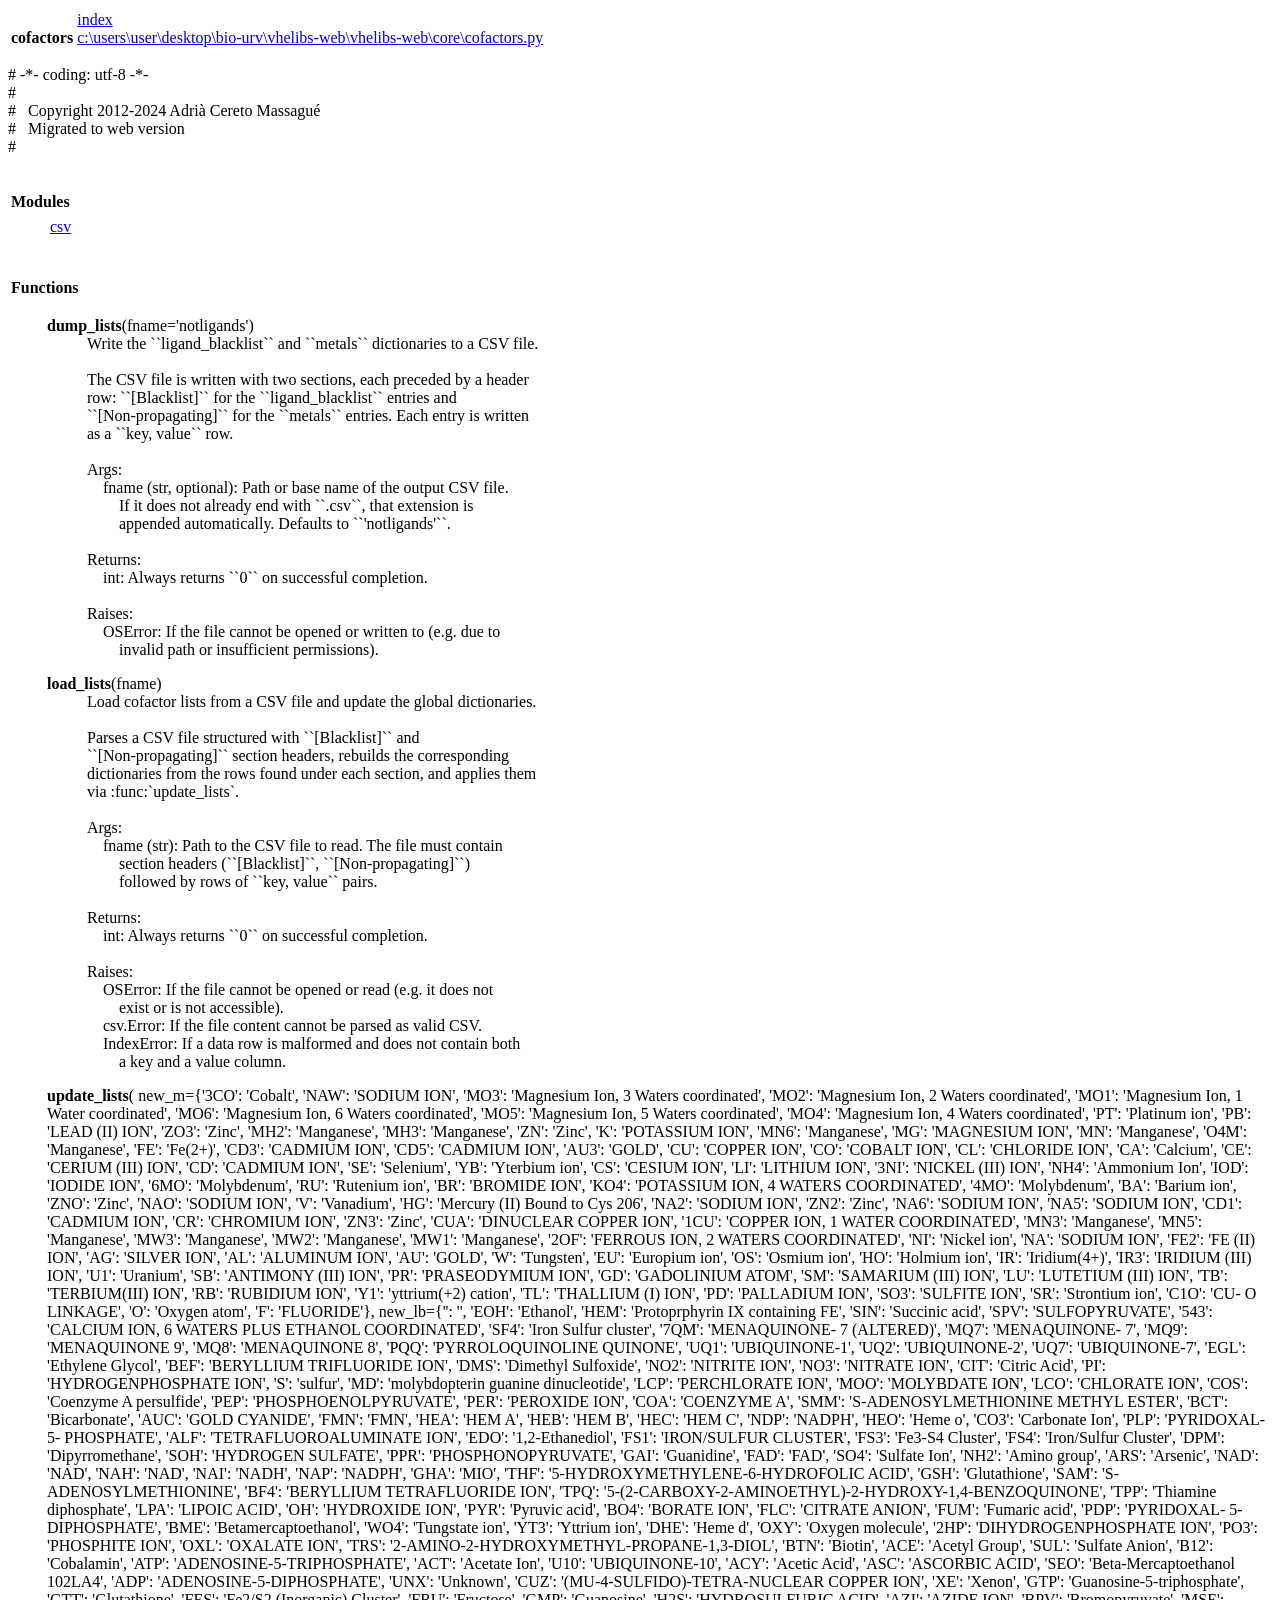
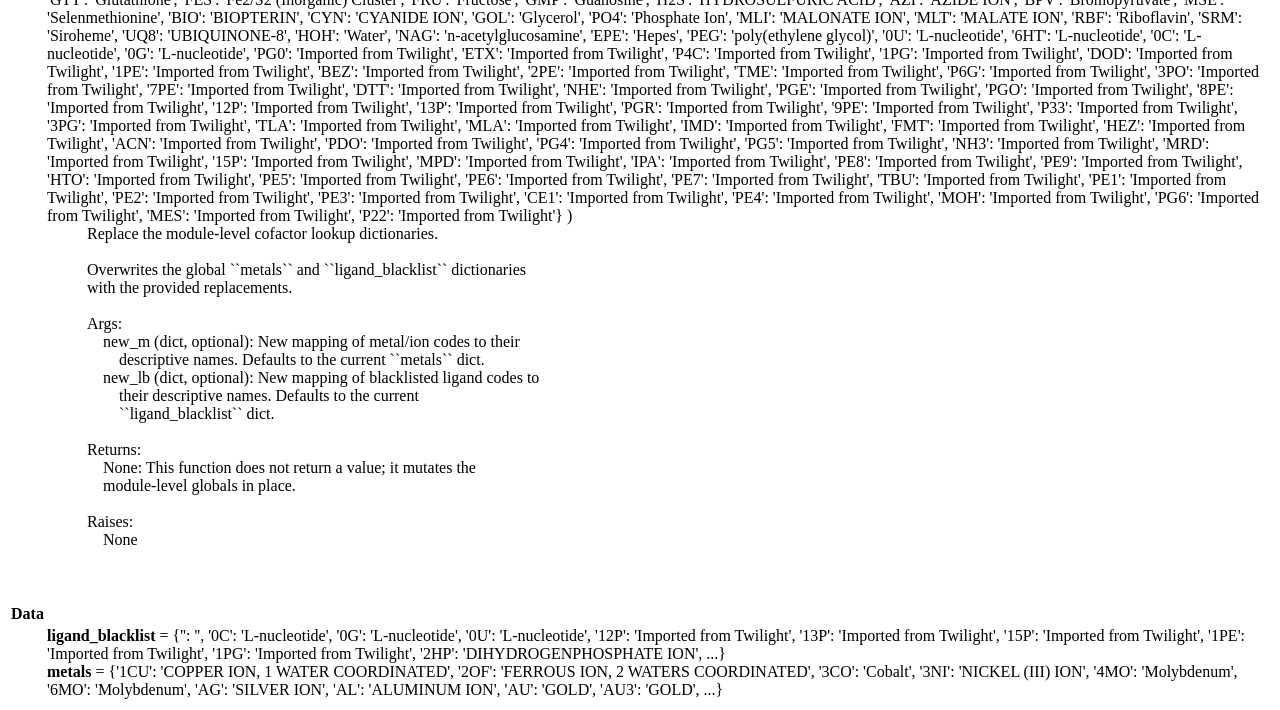
==== doc/cofactors.html @ 86173d8d "Refactor code structure for improved readability and maintainability" ====
<!DOCTYPE html>
<html lang="en">
<head>
<meta charset="utf-8">
<title>Python: module cofactors</title>
</head><body>

<table class="heading">
<tr class="heading-text decor">
<td class="title">&nbsp;<br><strong class="title">cofactors</strong></td>
<td class="extra"><a href=".">index</a><br><a href="file:c%3A%5Cusers%5Cuser%5Cdesktop%5Cbio-urv%5Cvhelibs-web%5Cvhelibs-web%5Ccore%5Ccofactors.py">c:\users\user\desktop\bio-urv\vhelibs-web\vhelibs-web\core\cofactors.py</a></td></tr></table>
    <p><span class="code">#&nbsp;-*-&nbsp;coding:&nbsp;utf-8&nbsp;-*-<br>
#<br>
#&nbsp;&nbsp;&nbsp;Copyright&nbsp;2012-2024&nbsp;Adrià&nbsp;Cereto&nbsp;Massagué<br>
#&nbsp;&nbsp;&nbsp;Migrated&nbsp;to&nbsp;web&nbsp;version<br>
#</span></p>
<p>
<table class="section">
<tr class="decor pkg-content-decor heading-text">
<td class="section-title" colspan=3>&nbsp;<br><strong class="bigsection">Modules</strong></td></tr>
    
<tr><td class="decor pkg-content-decor"><span class="code">&nbsp;&nbsp;&nbsp;&nbsp;&nbsp;&nbsp;</span></td><td>&nbsp;</td>
<td class="singlecolumn"><table><tr><td class="multicolumn"><a href="csv.html">csv</a><br>
</td><td class="multicolumn"></td><td class="multicolumn"></td><td class="multicolumn"></td></tr></table></td></tr></table><p>
<table class="section">
<tr class="decor functions-decor heading-text">
<td class="section-title" colspan=3>&nbsp;<br><strong class="bigsection">Functions</strong></td></tr>
    
<tr><td class="decor functions-decor"><span class="code">&nbsp;&nbsp;&nbsp;&nbsp;&nbsp;&nbsp;</span></td><td>&nbsp;</td>
<td class="singlecolumn"><dl><dt><a name="-dump_lists"><strong>dump_lists</strong></a>(fname='notligands')</dt><dd><span class="code">Write&nbsp;the&nbsp;``ligand_blacklist``&nbsp;and&nbsp;``metals``&nbsp;dictionaries&nbsp;to&nbsp;a&nbsp;CSV&nbsp;file.<br>
&nbsp;<br>
The&nbsp;CSV&nbsp;file&nbsp;is&nbsp;written&nbsp;with&nbsp;two&nbsp;sections,&nbsp;each&nbsp;preceded&nbsp;by&nbsp;a&nbsp;header<br>
row:&nbsp;``[Blacklist]``&nbsp;for&nbsp;the&nbsp;``ligand_blacklist``&nbsp;entries&nbsp;and<br>
``[Non-propagating]``&nbsp;for&nbsp;the&nbsp;``metals``&nbsp;entries.&nbsp;Each&nbsp;entry&nbsp;is&nbsp;written<br>
as&nbsp;a&nbsp;``key,&nbsp;value``&nbsp;row.<br>
&nbsp;<br>
Args:<br>
&nbsp;&nbsp;&nbsp;&nbsp;fname&nbsp;(str,&nbsp;optional):&nbsp;Path&nbsp;or&nbsp;base&nbsp;name&nbsp;of&nbsp;the&nbsp;output&nbsp;CSV&nbsp;file.<br>
&nbsp;&nbsp;&nbsp;&nbsp;&nbsp;&nbsp;&nbsp;&nbsp;If&nbsp;it&nbsp;does&nbsp;not&nbsp;already&nbsp;end&nbsp;with&nbsp;``.csv``,&nbsp;that&nbsp;extension&nbsp;is<br>
&nbsp;&nbsp;&nbsp;&nbsp;&nbsp;&nbsp;&nbsp;&nbsp;appended&nbsp;automatically.&nbsp;Defaults&nbsp;to&nbsp;``'notligands'``.<br>
&nbsp;<br>
Returns:<br>
&nbsp;&nbsp;&nbsp;&nbsp;int:&nbsp;Always&nbsp;returns&nbsp;``0``&nbsp;on&nbsp;successful&nbsp;completion.<br>
&nbsp;<br>
Raises:<br>
&nbsp;&nbsp;&nbsp;&nbsp;OSError:&nbsp;If&nbsp;the&nbsp;file&nbsp;cannot&nbsp;be&nbsp;opened&nbsp;or&nbsp;written&nbsp;to&nbsp;(e.g.&nbsp;due&nbsp;to<br>
&nbsp;&nbsp;&nbsp;&nbsp;&nbsp;&nbsp;&nbsp;&nbsp;invalid&nbsp;path&nbsp;or&nbsp;insufficient&nbsp;permissions).</span></dd></dl>
 <dl><dt><a name="-load_lists"><strong>load_lists</strong></a>(fname)</dt><dd><span class="code">Load&nbsp;cofactor&nbsp;lists&nbsp;from&nbsp;a&nbsp;CSV&nbsp;file&nbsp;and&nbsp;update&nbsp;the&nbsp;global&nbsp;dictionaries.<br>
&nbsp;<br>
Parses&nbsp;a&nbsp;CSV&nbsp;file&nbsp;structured&nbsp;with&nbsp;``[Blacklist]``&nbsp;and<br>
``[Non-propagating]``&nbsp;section&nbsp;headers,&nbsp;rebuilds&nbsp;the&nbsp;corresponding<br>
dictionaries&nbsp;from&nbsp;the&nbsp;rows&nbsp;found&nbsp;under&nbsp;each&nbsp;section,&nbsp;and&nbsp;applies&nbsp;them<br>
via&nbsp;:func:`update_lists`.<br>
&nbsp;<br>
Args:<br>
&nbsp;&nbsp;&nbsp;&nbsp;fname&nbsp;(str):&nbsp;Path&nbsp;to&nbsp;the&nbsp;CSV&nbsp;file&nbsp;to&nbsp;read.&nbsp;The&nbsp;file&nbsp;must&nbsp;contain<br>
&nbsp;&nbsp;&nbsp;&nbsp;&nbsp;&nbsp;&nbsp;&nbsp;section&nbsp;headers&nbsp;(``[Blacklist]``,&nbsp;``[Non-propagating]``)<br>
&nbsp;&nbsp;&nbsp;&nbsp;&nbsp;&nbsp;&nbsp;&nbsp;followed&nbsp;by&nbsp;rows&nbsp;of&nbsp;``key,&nbsp;value``&nbsp;pairs.<br>
&nbsp;<br>
Returns:<br>
&nbsp;&nbsp;&nbsp;&nbsp;int:&nbsp;Always&nbsp;returns&nbsp;``0``&nbsp;on&nbsp;successful&nbsp;completion.<br>
&nbsp;<br>
Raises:<br>
&nbsp;&nbsp;&nbsp;&nbsp;OSError:&nbsp;If&nbsp;the&nbsp;file&nbsp;cannot&nbsp;be&nbsp;opened&nbsp;or&nbsp;read&nbsp;(e.g.&nbsp;it&nbsp;does&nbsp;not<br>
&nbsp;&nbsp;&nbsp;&nbsp;&nbsp;&nbsp;&nbsp;&nbsp;exist&nbsp;or&nbsp;is&nbsp;not&nbsp;accessible).<br>
&nbsp;&nbsp;&nbsp;&nbsp;csv.Error:&nbsp;If&nbsp;the&nbsp;file&nbsp;content&nbsp;cannot&nbsp;be&nbsp;parsed&nbsp;as&nbsp;valid&nbsp;CSV.<br>
&nbsp;&nbsp;&nbsp;&nbsp;IndexError:&nbsp;If&nbsp;a&nbsp;data&nbsp;row&nbsp;is&nbsp;malformed&nbsp;and&nbsp;does&nbsp;not&nbsp;contain&nbsp;both<br>
&nbsp;&nbsp;&nbsp;&nbsp;&nbsp;&nbsp;&nbsp;&nbsp;a&nbsp;key&nbsp;and&nbsp;a&nbsp;value&nbsp;column.</span></dd></dl>
 <dl><dt><a name="-update_lists"><strong>update_lists</strong></a>(
    new_m={'3CO': 'Cobalt', 'NAW': 'SODIUM ION', 'MO3': 'Magnesium Ion, 3 Waters coordinated', 'MO2': 'Magnesium Ion, 2 Waters coordinated', 'MO1': 'Magnesium Ion, 1 Water coordinated', 'MO6': 'Magnesium Ion, 6 Waters coordinated', 'MO5': 'Magnesium Ion, 5 Waters coordinated', 'MO4': 'Magnesium Ion, 4 Waters coordinated', 'PT': 'Platinum ion', 'PB': 'LEAD (II) ION', 'ZO3': 'Zinc', 'MH2': 'Manganese', 'MH3': 'Manganese', 'ZN': 'Zinc', 'K': 'POTASSIUM ION', 'MN6': 'Manganese', 'MG': 'MAGNESIUM ION', 'MN': 'Manganese', 'O4M': 'Manganese', 'FE': 'Fe(2+)', 'CD3': 'CADMIUM ION', 'CD5': 'CADMIUM ION', 'AU3': 'GOLD', 'CU': 'COPPER ION', 'CO': 'COBALT ION', 'CL': 'CHLORIDE ION', 'CA': 'Calcium', 'CE': 'CERIUM (III) ION', 'CD': 'CADMIUM ION', 'SE': 'Selenium', 'YB': 'Yterbium ion', 'CS': 'CESIUM ION', 'LI': 'LITHIUM ION', '3NI': 'NICKEL (III) ION', 'NH4': 'Ammonium Ion', 'IOD': 'IODIDE ION', '6MO': 'Molybdenum', 'RU': 'Rutenium ion', 'BR': 'BROMIDE ION', 'KO4': 'POTASSIUM ION, 4 WATERS COORDINATED', '4MO': 'Molybdenum', 'BA': 'Barium ion', 'ZNO': 'Zinc', 'NAO': 'SODIUM ION', 'V': 'Vanadium', 'HG': 'Mercury (II) Bound to Cys 206', 'NA2': 'SODIUM ION', 'ZN2': 'Zinc', 'NA6': 'SODIUM ION', 'NA5': 'SODIUM ION', 'CD1': 'CADMIUM ION', 'CR': 'CHROMIUM ION', 'ZN3': 'Zinc', 'CUA': 'DINUCLEAR COPPER ION', '1CU': 'COPPER ION, 1 WATER COORDINATED', 'MN3': 'Manganese', 'MN5': 'Manganese', 'MW3': 'Manganese', 'MW2': 'Manganese', 'MW1': 'Manganese', '2OF': 'FERROUS ION, 2 WATERS COORDINATED', 'NI': 'Nickel ion', 'NA': 'SODIUM ION', 'FE2': 'FE (II) ION', 'AG': 'SILVER ION', 'AL': 'ALUMINUM ION', 'AU': 'GOLD', 'W': 'Tungsten', 'EU': 'Europium ion', 'OS': 'Osmium ion', 'HO': 'Holmium ion', 'IR': 'Iridium(4+)', 'IR3': 'IRIDIUM (III) ION', 'U1': 'Uranium', 'SB': 'ANTIMONY (III) ION', 'PR': 'PRASEODYMIUM ION', 'GD': 'GADOLINIUM ATOM', 'SM': 'SAMARIUM (III) ION', 'LU': 'LUTETIUM (III) ION', 'TB': 'TERBIUM(III) ION', 'RB': 'RUBIDIUM ION', 'Y1': 'yttrium(+2) cation', 'TL': 'THALLIUM (I) ION', 'PD': 'PALLADIUM ION', 'SO3': 'SULFITE ION', 'SR': 'Strontium ion', 'C1O': 'CU- O LINKAGE', 'O': 'Oxygen atom', 'F': 'FLUORIDE'},
    new_lb={'': '', 'EOH': 'Ethanol', 'HEM': 'Protoprphyrin IX containing FE', 'SIN': 'Succinic acid', 'SPV': 'SULFOPYRUVATE', '543': 'CALCIUM ION, 6 WATERS PLUS ETHANOL COORDINATED', 'SF4': 'Iron Sulfur cluster', '7QM': 'MENAQUINONE- 7 (ALTERED)', 'MQ7': 'MENAQUINONE- 7', 'MQ9': 'MENAQUINONE 9', 'MQ8': 'MENAQUINONE 8', 'PQQ': 'PYRROLOQUINOLINE QUINONE', 'UQ1': 'UBIQUINONE-1', 'UQ2': 'UBIQUINONE-2', 'UQ7': 'UBIQUINONE-7', 'EGL': 'Ethylene Glycol', 'BEF': 'BERYLLIUM TRIFLUORIDE ION', 'DMS': 'Dimethyl Sulfoxide', 'NO2': 'NITRITE ION', 'NO3': 'NITRATE ION', 'CIT': 'Citric Acid', 'PI': 'HYDROGENPHOSPHATE ION', 'S': 'sulfur', 'MD': 'molybdopterin guanine dinucleotide', 'LCP': 'PERCHLORATE ION', 'MOO': 'MOLYBDATE ION', 'LCO': 'CHLORATE ION', 'COS': 'Coenzyme A persulfide', 'PEP': 'PHOSPHOENOLPYRUVATE', 'PER': 'PEROXIDE ION', 'COA': 'COENZYME A', 'SMM': 'S-ADENOSYLMETHIONINE METHYL ESTER', 'BCT': 'Bicarbonate', 'AUC': 'GOLD CYANIDE', 'FMN': 'FMN', 'HEA': 'HEM A', 'HEB': 'HEM B', 'HEC': 'HEM C', 'NDP': 'NADPH', 'HEO': 'Heme o', 'CO3': 'Carbonate Ion', 'PLP': 'PYRIDOXAL- 5- PHOSPHATE', 'ALF': 'TETRAFLUOROALUMINATE ION', 'EDO': '1,2-Ethanediol', 'FS1': 'IRON/SULFUR CLUSTER', 'FS3': 'Fe3-S4 Cluster', 'FS4': 'Iron/Sulfur Cluster', 'DPM': 'Dipyrromethane', 'SOH': 'HYDROGEN SULFATE', 'PPR': 'PHOSPHONOPYRUVATE', 'GAI': 'Guanidine', 'FAD': 'FAD', 'SO4': 'Sulfate Ion', 'NH2': 'Amino group', 'ARS': 'Arsenic', 'NAD': 'NAD', 'NAH': 'NAD', 'NAI': 'NADH', 'NAP': 'NADPH', 'GHA': 'MIO', 'THF': '5-HYDROXYMETHYLENE-6-HYDROFOLIC ACID', 'GSH': 'Glutathione', 'SAM': 'S-ADENOSYLMETHIONINE', 'BF4': 'BERYLLIUM TETRAFLUORIDE ION', 'TPQ': '5-(2-CARBOXY-2-AMINOETHYL)-2-HYDROXY-1,4-BENZOQUINONE', 'TPP': 'Thiamine diphosphate', 'LPA': 'LIPOIC ACID', 'OH': 'HYDROXIDE ION', 'PYR': 'Pyruvic acid', 'BO4': 'BORATE ION', 'FLC': 'CITRATE ANION', 'FUM': 'Fumaric acid', 'PDP': 'PYRIDOXAL- 5- DIPHOSPHATE', 'BME': 'Betamercaptoethanol', 'WO4': 'Tungstate ion', 'YT3': 'Yttrium ion', 'DHE': 'Heme d', 'OXY': 'Oxygen molecule', '2HP': 'DIHYDROGENPHOSPHATE ION', 'PO3': 'PHOSPHITE ION', 'OXL': 'OXALATE ION', 'TRS': '2-AMINO-2-HYDROXYMETHYL-PROPANE-1,3-DIOL', 'BTN': 'Biotin', 'ACE': 'Acetyl Group', 'SUL': 'Sulfate Anion', 'B12': 'Cobalamin', 'ATP': 'ADENOSINE-5-TRIPHOSPHATE', 'ACT': 'Acetate Ion', 'U10': 'UBIQUINONE-10', 'ACY': 'Acetic Acid', 'ASC': 'ASCORBIC ACID', 'SEO': 'Beta-Mercaptoethanol 102LA4', 'ADP': 'ADENOSINE-5-DIPHOSPHATE', 'UNX': 'Unknown', 'CUZ': '(MU-4-SULFIDO)-TETRA-NUCLEAR COPPER ION', 'XE': 'Xenon', 'GTP': 'Guanosine-5-triphosphate', 'GTT': 'Glutathione', 'FES': 'Fe2/S2 (Inorganic) Cluster', 'FRU': 'Fructose', 'GMP': 'Guanosine', 'H2S': 'HYDROSULFURIC ACID', 'AZI': 'AZIDE ION', 'BPV': 'Bromopyruvate', 'MSE': 'Selenmethionine', 'BIO': 'BIOPTERIN', 'CYN': 'CYANIDE ION', 'GOL': 'Glycerol', 'PO4': 'Phosphate Ion', 'MLI': 'MALONATE ION', 'MLT': 'MALATE ION', 'RBF': 'Riboflavin', 'SRM': 'Siroheme', 'UQ8': 'UBIQUINONE-8', 'HOH': 'Water', 'NAG': 'n-acetylglucosamine', 'EPE': 'Hepes', 'PEG': 'poly(ethylene glycol)', '0U': 'L-nucleotide', '6HT': 'L-nucleotide', '0C': 'L-nucleotide', '0G': 'L-nucleotide', 'PG0': 'Imported from Twilight', 'ETX': 'Imported from Twilight', 'P4C': 'Imported from Twilight', '1PG': 'Imported from Twilight', 'DOD': 'Imported from Twilight', '1PE': 'Imported from Twilight', 'BEZ': 'Imported from Twilight', '2PE': 'Imported from Twilight', 'TME': 'Imported from Twilight', 'P6G': 'Imported from Twilight', '3PO': 'Imported from Twilight', '7PE': 'Imported from Twilight', 'DTT': 'Imported from Twilight', 'NHE': 'Imported from Twilight', 'PGE': 'Imported from Twilight', 'PGO': 'Imported from Twilight', '8PE': 'Imported from Twilight', '12P': 'Imported from Twilight', '13P': 'Imported from Twilight', 'PGR': 'Imported from Twilight', '9PE': 'Imported from Twilight', 'P33': 'Imported from Twilight', '3PG': 'Imported from Twilight', 'TLA': 'Imported from Twilight', 'MLA': 'Imported from Twilight', 'IMD': 'Imported from Twilight', 'FMT': 'Imported from Twilight', 'HEZ': 'Imported from Twilight', 'ACN': 'Imported from Twilight', 'PDO': 'Imported from Twilight', 'PG4': 'Imported from Twilight', 'PG5': 'Imported from Twilight', 'NH3': 'Imported from Twilight', 'MRD': 'Imported from Twilight', '15P': 'Imported from Twilight', 'MPD': 'Imported from Twilight', 'IPA': 'Imported from Twilight', 'PE8': 'Imported from Twilight', 'PE9': 'Imported from Twilight', 'HTO': 'Imported from Twilight', 'PE5': 'Imported from Twilight', 'PE6': 'Imported from Twilight', 'PE7': 'Imported from Twilight', 'TBU': 'Imported from Twilight', 'PE1': 'Imported from Twilight', 'PE2': 'Imported from Twilight', 'PE3': 'Imported from Twilight', 'CE1': 'Imported from Twilight', 'PE4': 'Imported from Twilight', 'MOH': 'Imported from Twilight', 'PG6': 'Imported from Twilight', 'MES': 'Imported from Twilight', 'P22': 'Imported from Twilight'}
)</dt><dd><span class="code">Replace&nbsp;the&nbsp;module-level&nbsp;cofactor&nbsp;lookup&nbsp;dictionaries.<br>
&nbsp;<br>
Overwrites&nbsp;the&nbsp;global&nbsp;``metals``&nbsp;and&nbsp;``ligand_blacklist``&nbsp;dictionaries<br>
with&nbsp;the&nbsp;provided&nbsp;replacements.<br>
&nbsp;<br>
Args:<br>
&nbsp;&nbsp;&nbsp;&nbsp;new_m&nbsp;(dict,&nbsp;optional):&nbsp;New&nbsp;mapping&nbsp;of&nbsp;metal/ion&nbsp;codes&nbsp;to&nbsp;their<br>
&nbsp;&nbsp;&nbsp;&nbsp;&nbsp;&nbsp;&nbsp;&nbsp;descriptive&nbsp;names.&nbsp;Defaults&nbsp;to&nbsp;the&nbsp;current&nbsp;``metals``&nbsp;dict.<br>
&nbsp;&nbsp;&nbsp;&nbsp;new_lb&nbsp;(dict,&nbsp;optional):&nbsp;New&nbsp;mapping&nbsp;of&nbsp;blacklisted&nbsp;ligand&nbsp;codes&nbsp;to<br>
&nbsp;&nbsp;&nbsp;&nbsp;&nbsp;&nbsp;&nbsp;&nbsp;their&nbsp;descriptive&nbsp;names.&nbsp;Defaults&nbsp;to&nbsp;the&nbsp;current<br>
&nbsp;&nbsp;&nbsp;&nbsp;&nbsp;&nbsp;&nbsp;&nbsp;``ligand_blacklist``&nbsp;dict.<br>
&nbsp;<br>
Returns:<br>
&nbsp;&nbsp;&nbsp;&nbsp;None:&nbsp;This&nbsp;function&nbsp;does&nbsp;not&nbsp;return&nbsp;a&nbsp;value;&nbsp;it&nbsp;mutates&nbsp;the<br>
&nbsp;&nbsp;&nbsp;&nbsp;module-level&nbsp;globals&nbsp;in&nbsp;place.<br>
&nbsp;<br>
Raises:<br>
&nbsp;&nbsp;&nbsp;&nbsp;None</span></dd></dl>
</td></tr></table><p>
<table class="section">
<tr class="decor data-decor heading-text">
<td class="section-title" colspan=3>&nbsp;<br><strong class="bigsection">Data</strong></td></tr>
    
<tr><td class="decor data-decor"><span class="code">&nbsp;&nbsp;&nbsp;&nbsp;&nbsp;&nbsp;</span></td><td>&nbsp;</td>
<td class="singlecolumn"><strong>ligand_blacklist</strong> = {'': '', '0C': 'L-nucleotide', '0G': 'L-nucleotide', '0U': 'L-nucleotide', '12P': 'Imported from Twilight', '13P': 'Imported from Twilight', '15P': 'Imported from Twilight', '1PE': 'Imported from Twilight', '1PG': 'Imported from Twilight', '2HP': 'DIHYDROGENPHOSPHATE ION', ...}<br>
<strong>metals</strong> = {'1CU': 'COPPER ION, 1 WATER COORDINATED', '2OF': 'FERROUS ION, 2 WATERS COORDINATED', '3CO': 'Cobalt', '3NI': 'NICKEL (III) ION', '4MO': 'Molybdenum', '6MO': 'Molybdenum', 'AG': 'SILVER ION', 'AL': 'ALUMINUM ION', 'AU': 'GOLD', 'AU3': 'GOLD', ...}</td></tr></table>
</body></html>
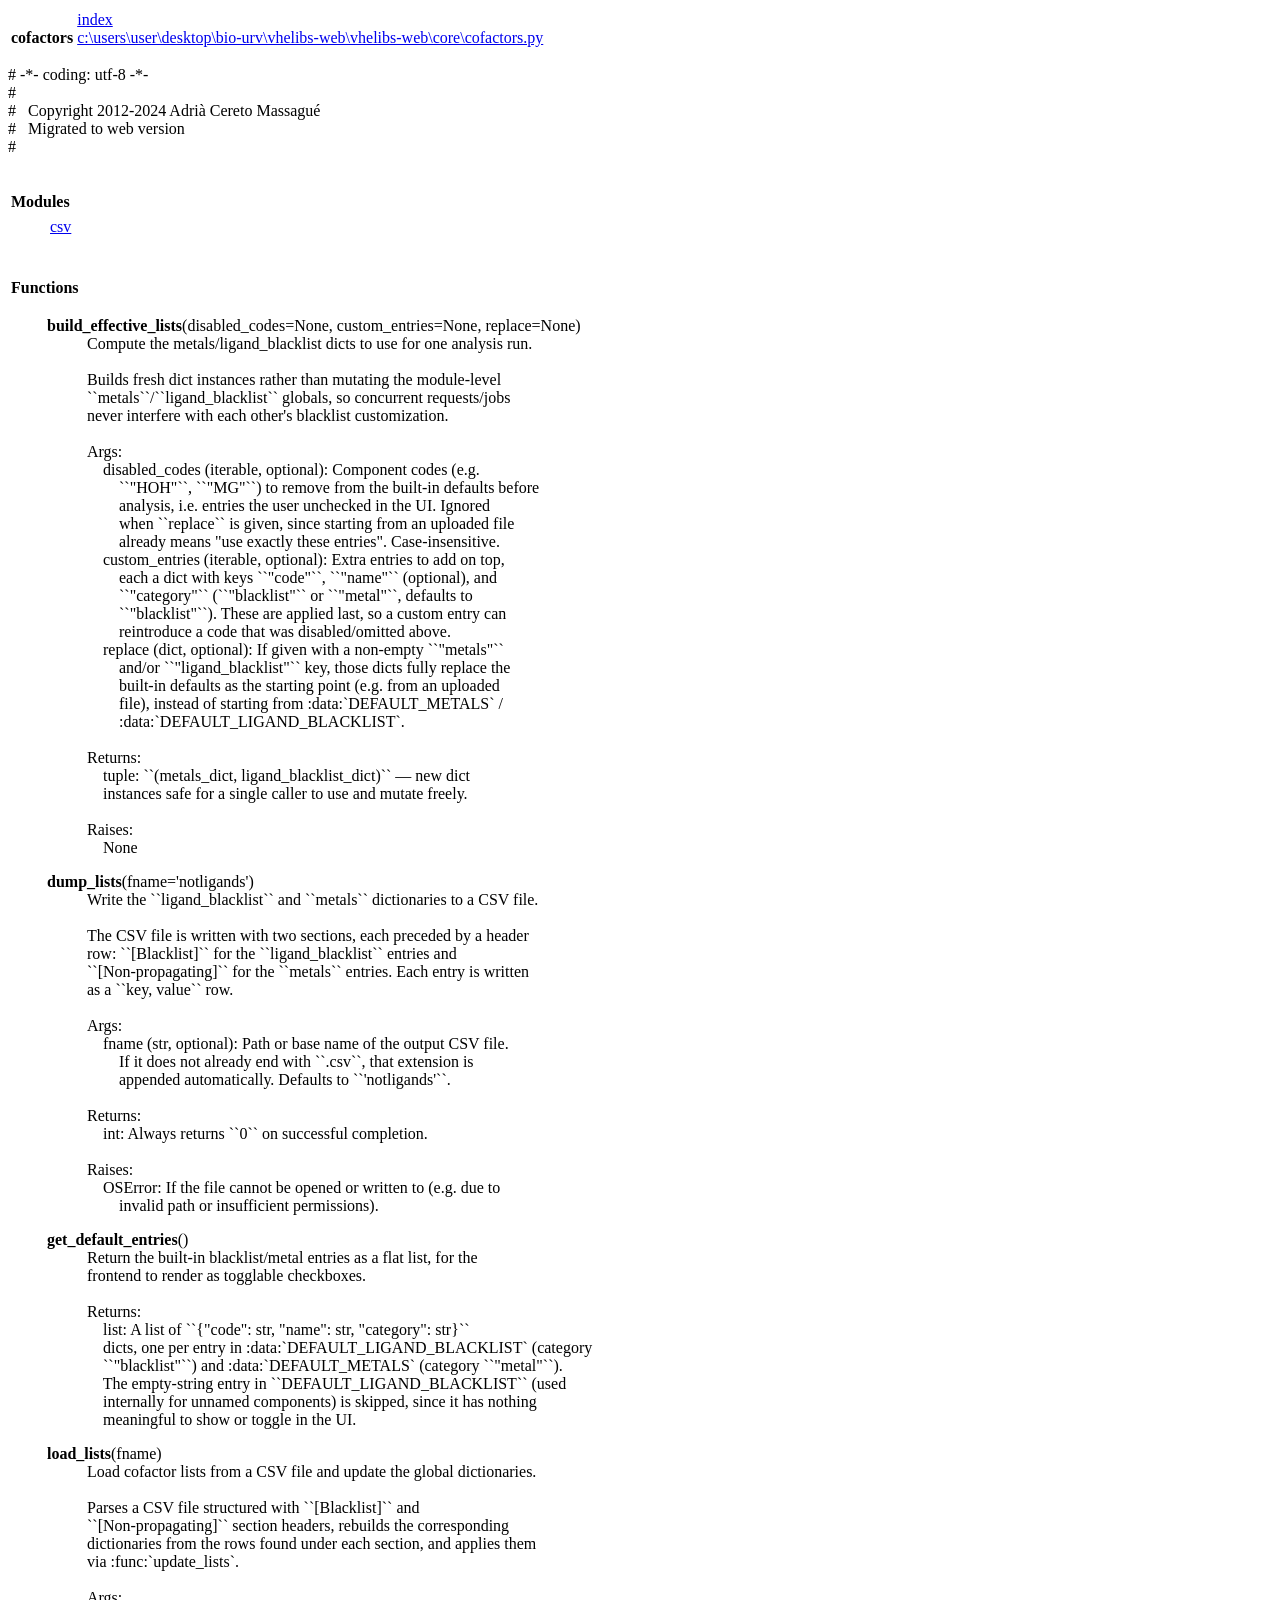
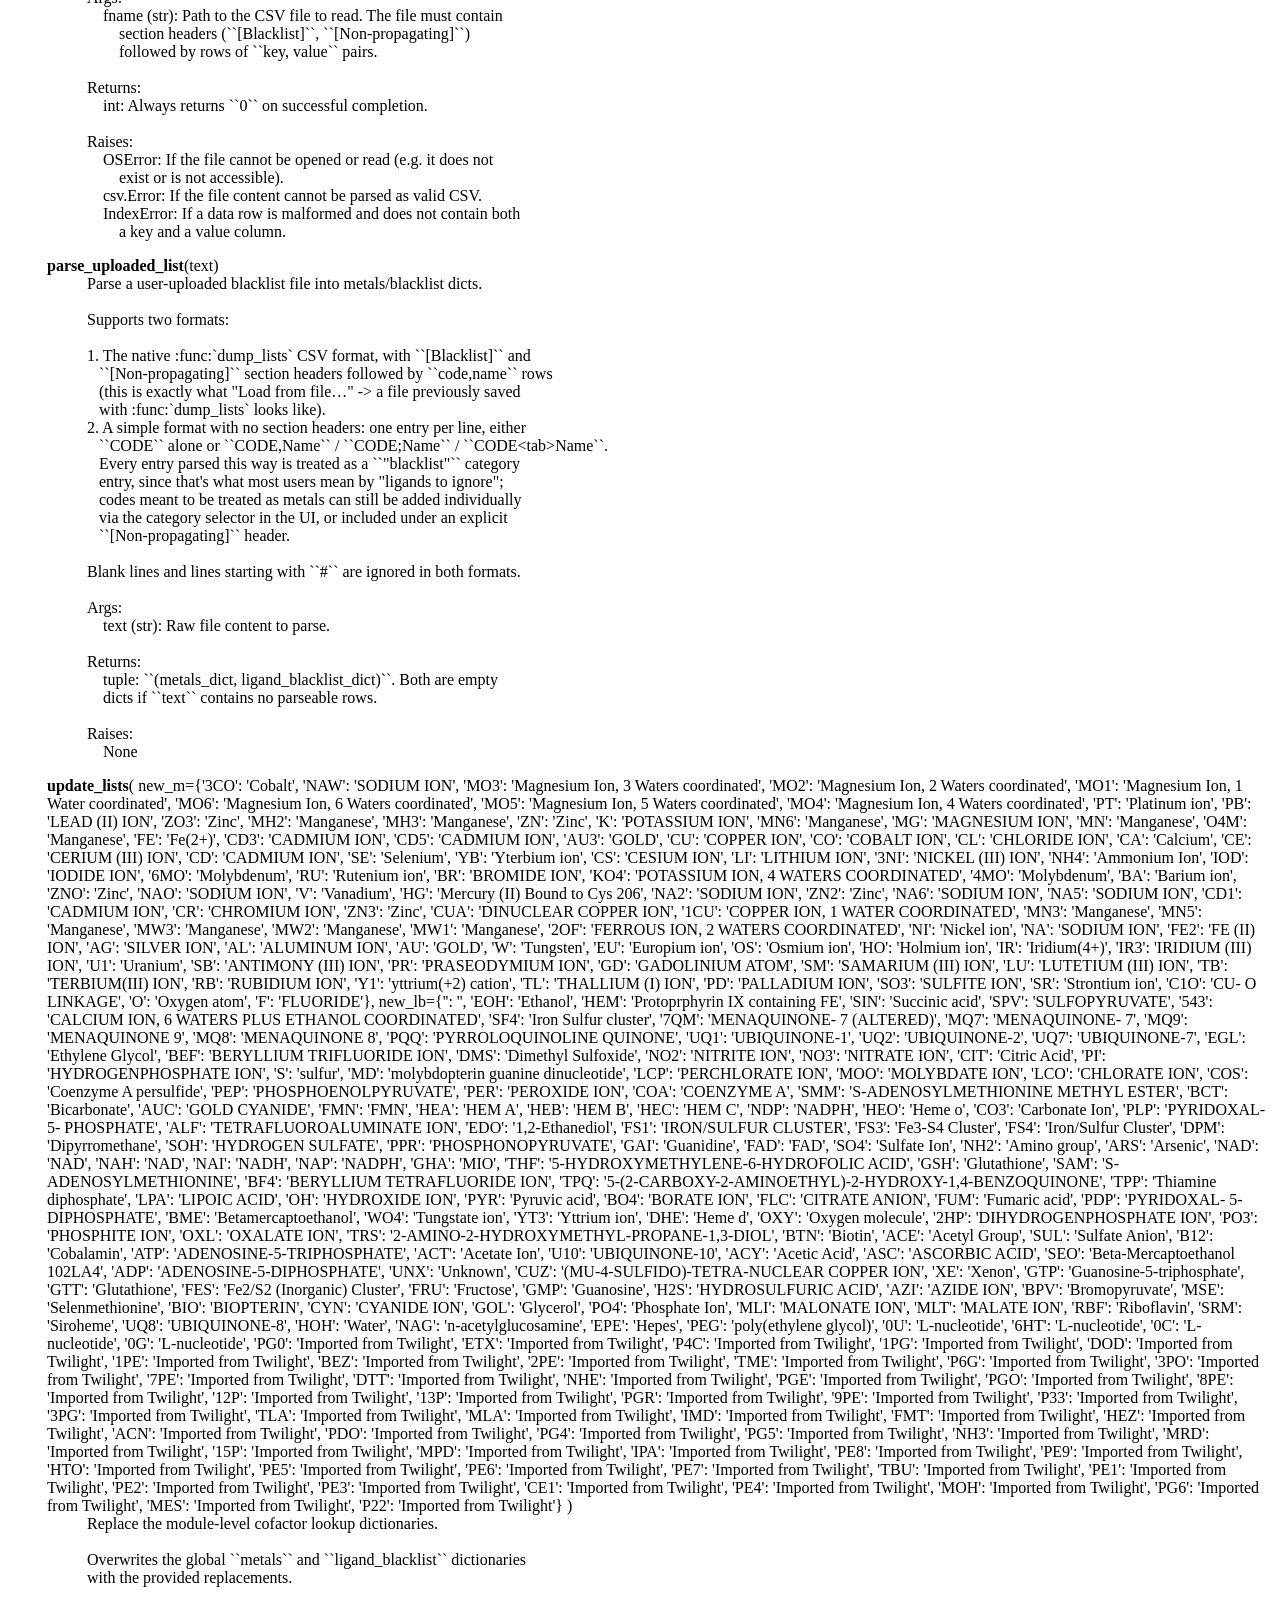
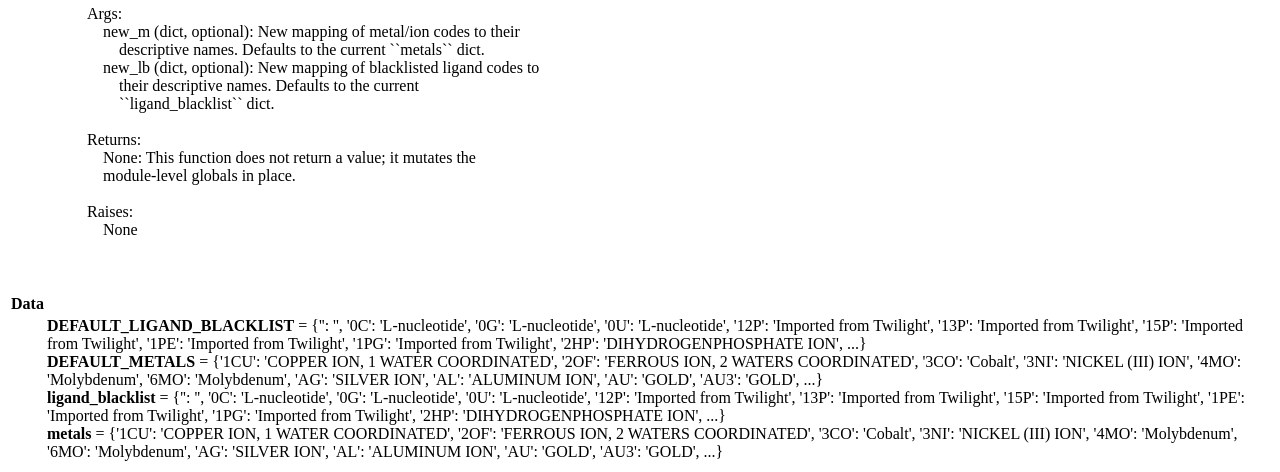
==== commit 19272888: "doc: Add customizable metals and ligand blacklist parameters to analysis configuration" ====
--- a/doc/cofactors.html
+++ b/doc/cofactors.html
@@ -27,7 +27,36 @@
 <td class="section-title" colspan=3>&nbsp;<br><strong class="bigsection">Functions</strong></td></tr>
     
 <tr><td class="decor functions-decor"><span class="code">&nbsp;&nbsp;&nbsp;&nbsp;&nbsp;&nbsp;</span></td><td>&nbsp;</td>
-<td class="singlecolumn"><dl><dt><a name="-dump_lists"><strong>dump_lists</strong></a>(fname='notligands')</dt><dd><span class="code">Write&nbsp;the&nbsp;``ligand_blacklist``&nbsp;and&nbsp;``metals``&nbsp;dictionaries&nbsp;to&nbsp;a&nbsp;CSV&nbsp;file.<br>
+<td class="singlecolumn"><dl><dt><a name="-build_effective_lists"><strong>build_effective_lists</strong></a>(disabled_codes=None, custom_entries=None, replace=None)</dt><dd><span class="code">Compute&nbsp;the&nbsp;metals/ligand_blacklist&nbsp;dicts&nbsp;to&nbsp;use&nbsp;for&nbsp;one&nbsp;analysis&nbsp;run.<br>
+&nbsp;<br>
+Builds&nbsp;fresh&nbsp;dict&nbsp;instances&nbsp;rather&nbsp;than&nbsp;mutating&nbsp;the&nbsp;module-level<br>
+``metals``/``ligand_blacklist``&nbsp;globals,&nbsp;so&nbsp;concurrent&nbsp;requests/jobs<br>
+never&nbsp;interfere&nbsp;with&nbsp;each&nbsp;other's&nbsp;blacklist&nbsp;customization.<br>
+&nbsp;<br>
+Args:<br>
+&nbsp;&nbsp;&nbsp;&nbsp;disabled_codes&nbsp;(iterable,&nbsp;optional):&nbsp;Component&nbsp;codes&nbsp;(e.g.<br>
+&nbsp;&nbsp;&nbsp;&nbsp;&nbsp;&nbsp;&nbsp;&nbsp;``"HOH"``,&nbsp;``"MG"``)&nbsp;to&nbsp;remove&nbsp;from&nbsp;the&nbsp;built-in&nbsp;defaults&nbsp;before<br>
+&nbsp;&nbsp;&nbsp;&nbsp;&nbsp;&nbsp;&nbsp;&nbsp;analysis,&nbsp;i.e.&nbsp;entries&nbsp;the&nbsp;user&nbsp;unchecked&nbsp;in&nbsp;the&nbsp;UI.&nbsp;Ignored<br>
+&nbsp;&nbsp;&nbsp;&nbsp;&nbsp;&nbsp;&nbsp;&nbsp;when&nbsp;``replace``&nbsp;is&nbsp;given,&nbsp;since&nbsp;starting&nbsp;from&nbsp;an&nbsp;uploaded&nbsp;file<br>
+&nbsp;&nbsp;&nbsp;&nbsp;&nbsp;&nbsp;&nbsp;&nbsp;already&nbsp;means&nbsp;"use&nbsp;exactly&nbsp;these&nbsp;entries".&nbsp;Case-insensitive.<br>
+&nbsp;&nbsp;&nbsp;&nbsp;custom_entries&nbsp;(iterable,&nbsp;optional):&nbsp;Extra&nbsp;entries&nbsp;to&nbsp;add&nbsp;on&nbsp;top,<br>
+&nbsp;&nbsp;&nbsp;&nbsp;&nbsp;&nbsp;&nbsp;&nbsp;each&nbsp;a&nbsp;dict&nbsp;with&nbsp;keys&nbsp;``"code"``,&nbsp;``"name"``&nbsp;(optional),&nbsp;and<br>
+&nbsp;&nbsp;&nbsp;&nbsp;&nbsp;&nbsp;&nbsp;&nbsp;``"category"``&nbsp;(``"blacklist"``&nbsp;or&nbsp;``"metal"``,&nbsp;defaults&nbsp;to<br>
+&nbsp;&nbsp;&nbsp;&nbsp;&nbsp;&nbsp;&nbsp;&nbsp;``"blacklist"``).&nbsp;These&nbsp;are&nbsp;applied&nbsp;last,&nbsp;so&nbsp;a&nbsp;custom&nbsp;entry&nbsp;can<br>
+&nbsp;&nbsp;&nbsp;&nbsp;&nbsp;&nbsp;&nbsp;&nbsp;reintroduce&nbsp;a&nbsp;code&nbsp;that&nbsp;was&nbsp;disabled/omitted&nbsp;above.<br>
+&nbsp;&nbsp;&nbsp;&nbsp;replace&nbsp;(dict,&nbsp;optional):&nbsp;If&nbsp;given&nbsp;with&nbsp;a&nbsp;non-empty&nbsp;``"metals"``<br>
+&nbsp;&nbsp;&nbsp;&nbsp;&nbsp;&nbsp;&nbsp;&nbsp;and/or&nbsp;``"ligand_blacklist"``&nbsp;key,&nbsp;those&nbsp;dicts&nbsp;fully&nbsp;replace&nbsp;the<br>
+&nbsp;&nbsp;&nbsp;&nbsp;&nbsp;&nbsp;&nbsp;&nbsp;built-in&nbsp;defaults&nbsp;as&nbsp;the&nbsp;starting&nbsp;point&nbsp;(e.g.&nbsp;from&nbsp;an&nbsp;uploaded<br>
+&nbsp;&nbsp;&nbsp;&nbsp;&nbsp;&nbsp;&nbsp;&nbsp;file),&nbsp;instead&nbsp;of&nbsp;starting&nbsp;from&nbsp;:data:`DEFAULT_METALS`&nbsp;/<br>
+&nbsp;&nbsp;&nbsp;&nbsp;&nbsp;&nbsp;&nbsp;&nbsp;:data:`DEFAULT_LIGAND_BLACKLIST`.<br>
+&nbsp;<br>
+Returns:<br>
+&nbsp;&nbsp;&nbsp;&nbsp;tuple:&nbsp;``(metals_dict,&nbsp;ligand_blacklist_dict)``&nbsp;—&nbsp;new&nbsp;dict<br>
+&nbsp;&nbsp;&nbsp;&nbsp;instances&nbsp;safe&nbsp;for&nbsp;a&nbsp;single&nbsp;caller&nbsp;to&nbsp;use&nbsp;and&nbsp;mutate&nbsp;freely.<br>
+&nbsp;<br>
+Raises:<br>
+&nbsp;&nbsp;&nbsp;&nbsp;None</span></dd></dl>
+ <dl><dt><a name="-dump_lists"><strong>dump_lists</strong></a>(fname='notligands')</dt><dd><span class="code">Write&nbsp;the&nbsp;``ligand_blacklist``&nbsp;and&nbsp;``metals``&nbsp;dictionaries&nbsp;to&nbsp;a&nbsp;CSV&nbsp;file.<br>
 &nbsp;<br>
 The&nbsp;CSV&nbsp;file&nbsp;is&nbsp;written&nbsp;with&nbsp;two&nbsp;sections,&nbsp;each&nbsp;preceded&nbsp;by&nbsp;a&nbsp;header<br>
 row:&nbsp;``[Blacklist]``&nbsp;for&nbsp;the&nbsp;``ligand_blacklist``&nbsp;entries&nbsp;and<br>
@@ -45,6 +74,16 @@
 Raises:<br>
 &nbsp;&nbsp;&nbsp;&nbsp;OSError:&nbsp;If&nbsp;the&nbsp;file&nbsp;cannot&nbsp;be&nbsp;opened&nbsp;or&nbsp;written&nbsp;to&nbsp;(e.g.&nbsp;due&nbsp;to<br>
 &nbsp;&nbsp;&nbsp;&nbsp;&nbsp;&nbsp;&nbsp;&nbsp;invalid&nbsp;path&nbsp;or&nbsp;insufficient&nbsp;permissions).</span></dd></dl>
+ <dl><dt><a name="-get_default_entries"><strong>get_default_entries</strong></a>()</dt><dd><span class="code">Return&nbsp;the&nbsp;built-in&nbsp;blacklist/metal&nbsp;entries&nbsp;as&nbsp;a&nbsp;flat&nbsp;list,&nbsp;for&nbsp;the<br>
+frontend&nbsp;to&nbsp;render&nbsp;as&nbsp;togglable&nbsp;checkboxes.<br>
+&nbsp;<br>
+Returns:<br>
+&nbsp;&nbsp;&nbsp;&nbsp;list:&nbsp;A&nbsp;list&nbsp;of&nbsp;``{"code":&nbsp;str,&nbsp;"name":&nbsp;str,&nbsp;"category":&nbsp;str}``<br>
+&nbsp;&nbsp;&nbsp;&nbsp;dicts,&nbsp;one&nbsp;per&nbsp;entry&nbsp;in&nbsp;:data:`DEFAULT_LIGAND_BLACKLIST`&nbsp;(category<br>
+&nbsp;&nbsp;&nbsp;&nbsp;``"blacklist"``)&nbsp;and&nbsp;:data:`DEFAULT_METALS`&nbsp;(category&nbsp;``"metal"``).<br>
+&nbsp;&nbsp;&nbsp;&nbsp;The&nbsp;empty-string&nbsp;entry&nbsp;in&nbsp;``DEFAULT_LIGAND_BLACKLIST``&nbsp;(used<br>
+&nbsp;&nbsp;&nbsp;&nbsp;internally&nbsp;for&nbsp;unnamed&nbsp;components)&nbsp;is&nbsp;skipped,&nbsp;since&nbsp;it&nbsp;has&nbsp;nothing<br>
+&nbsp;&nbsp;&nbsp;&nbsp;meaningful&nbsp;to&nbsp;show&nbsp;or&nbsp;toggle&nbsp;in&nbsp;the&nbsp;UI.</span></dd></dl>
  <dl><dt><a name="-load_lists"><strong>load_lists</strong></a>(fname)</dt><dd><span class="code">Load&nbsp;cofactor&nbsp;lists&nbsp;from&nbsp;a&nbsp;CSV&nbsp;file&nbsp;and&nbsp;update&nbsp;the&nbsp;global&nbsp;dictionaries.<br>
 &nbsp;<br>
 Parses&nbsp;a&nbsp;CSV&nbsp;file&nbsp;structured&nbsp;with&nbsp;``[Blacklist]``&nbsp;and<br>
@@ -66,6 +105,33 @@
 &nbsp;&nbsp;&nbsp;&nbsp;csv.Error:&nbsp;If&nbsp;the&nbsp;file&nbsp;content&nbsp;cannot&nbsp;be&nbsp;parsed&nbsp;as&nbsp;valid&nbsp;CSV.<br>
 &nbsp;&nbsp;&nbsp;&nbsp;IndexError:&nbsp;If&nbsp;a&nbsp;data&nbsp;row&nbsp;is&nbsp;malformed&nbsp;and&nbsp;does&nbsp;not&nbsp;contain&nbsp;both<br>
 &nbsp;&nbsp;&nbsp;&nbsp;&nbsp;&nbsp;&nbsp;&nbsp;a&nbsp;key&nbsp;and&nbsp;a&nbsp;value&nbsp;column.</span></dd></dl>
+ <dl><dt><a name="-parse_uploaded_list"><strong>parse_uploaded_list</strong></a>(text)</dt><dd><span class="code">Parse&nbsp;a&nbsp;user-uploaded&nbsp;blacklist&nbsp;file&nbsp;into&nbsp;metals/blacklist&nbsp;dicts.<br>
+&nbsp;<br>
+Supports&nbsp;two&nbsp;formats:<br>
+&nbsp;<br>
+1.&nbsp;The&nbsp;native&nbsp;:func:`dump_lists`&nbsp;CSV&nbsp;format,&nbsp;with&nbsp;``[Blacklist]``&nbsp;and<br>
+&nbsp;&nbsp;&nbsp;``[Non-propagating]``&nbsp;section&nbsp;headers&nbsp;followed&nbsp;by&nbsp;``code,name``&nbsp;rows<br>
+&nbsp;&nbsp;&nbsp;(this&nbsp;is&nbsp;exactly&nbsp;what&nbsp;"Load&nbsp;from&nbsp;file…"&nbsp;-&gt;&nbsp;a&nbsp;file&nbsp;previously&nbsp;saved<br>
+&nbsp;&nbsp;&nbsp;with&nbsp;:func:`dump_lists`&nbsp;looks&nbsp;like).<br>
+2.&nbsp;A&nbsp;simple&nbsp;format&nbsp;with&nbsp;no&nbsp;section&nbsp;headers:&nbsp;one&nbsp;entry&nbsp;per&nbsp;line,&nbsp;either<br>
+&nbsp;&nbsp;&nbsp;``CODE``&nbsp;alone&nbsp;or&nbsp;``CODE,Name``&nbsp;/&nbsp;``CODE;Name``&nbsp;/&nbsp;``CODE&lt;tab&gt;Name``.<br>
+&nbsp;&nbsp;&nbsp;Every&nbsp;entry&nbsp;parsed&nbsp;this&nbsp;way&nbsp;is&nbsp;treated&nbsp;as&nbsp;a&nbsp;``"blacklist"``&nbsp;category<br>
+&nbsp;&nbsp;&nbsp;entry,&nbsp;since&nbsp;that's&nbsp;what&nbsp;most&nbsp;users&nbsp;mean&nbsp;by&nbsp;"ligands&nbsp;to&nbsp;ignore";<br>
+&nbsp;&nbsp;&nbsp;codes&nbsp;meant&nbsp;to&nbsp;be&nbsp;treated&nbsp;as&nbsp;metals&nbsp;can&nbsp;still&nbsp;be&nbsp;added&nbsp;individually<br>
+&nbsp;&nbsp;&nbsp;via&nbsp;the&nbsp;category&nbsp;selector&nbsp;in&nbsp;the&nbsp;UI,&nbsp;or&nbsp;included&nbsp;under&nbsp;an&nbsp;explicit<br>
+&nbsp;&nbsp;&nbsp;``[Non-propagating]``&nbsp;header.<br>
+&nbsp;<br>
+Blank&nbsp;lines&nbsp;and&nbsp;lines&nbsp;starting&nbsp;with&nbsp;``#``&nbsp;are&nbsp;ignored&nbsp;in&nbsp;both&nbsp;formats.<br>
+&nbsp;<br>
+Args:<br>
+&nbsp;&nbsp;&nbsp;&nbsp;text&nbsp;(str):&nbsp;Raw&nbsp;file&nbsp;content&nbsp;to&nbsp;parse.<br>
+&nbsp;<br>
+Returns:<br>
+&nbsp;&nbsp;&nbsp;&nbsp;tuple:&nbsp;``(metals_dict,&nbsp;ligand_blacklist_dict)``.&nbsp;Both&nbsp;are&nbsp;empty<br>
+&nbsp;&nbsp;&nbsp;&nbsp;dicts&nbsp;if&nbsp;``text``&nbsp;contains&nbsp;no&nbsp;parseable&nbsp;rows.<br>
+&nbsp;<br>
+Raises:<br>
+&nbsp;&nbsp;&nbsp;&nbsp;None</span></dd></dl>
  <dl><dt><a name="-update_lists"><strong>update_lists</strong></a>(
     new_m={'3CO': 'Cobalt', 'NAW': 'SODIUM ION', 'MO3': 'Magnesium Ion, 3 Waters coordinated', 'MO2': 'Magnesium Ion, 2 Waters coordinated', 'MO1': 'Magnesium Ion, 1 Water coordinated', 'MO6': 'Magnesium Ion, 6 Waters coordinated', 'MO5': 'Magnesium Ion, 5 Waters coordinated', 'MO4': 'Magnesium Ion, 4 Waters coordinated', 'PT': 'Platinum ion', 'PB': 'LEAD (II) ION', 'ZO3': 'Zinc', 'MH2': 'Manganese', 'MH3': 'Manganese', 'ZN': 'Zinc', 'K': 'POTASSIUM ION', 'MN6': 'Manganese', 'MG': 'MAGNESIUM ION', 'MN': 'Manganese', 'O4M': 'Manganese', 'FE': 'Fe(2+)', 'CD3': 'CADMIUM ION', 'CD5': 'CADMIUM ION', 'AU3': 'GOLD', 'CU': 'COPPER ION', 'CO': 'COBALT ION', 'CL': 'CHLORIDE ION', 'CA': 'Calcium', 'CE': 'CERIUM (III) ION', 'CD': 'CADMIUM ION', 'SE': 'Selenium', 'YB': 'Yterbium ion', 'CS': 'CESIUM ION', 'LI': 'LITHIUM ION', '3NI': 'NICKEL (III) ION', 'NH4': 'Ammonium Ion', 'IOD': 'IODIDE ION', '6MO': 'Molybdenum', 'RU': 'Rutenium ion', 'BR': 'BROMIDE ION', 'KO4': 'POTASSIUM ION, 4 WATERS COORDINATED', '4MO': 'Molybdenum', 'BA': 'Barium ion', 'ZNO': 'Zinc', 'NAO': 'SODIUM ION', 'V': 'Vanadium', 'HG': 'Mercury (II) Bound to Cys 206', 'NA2': 'SODIUM ION', 'ZN2': 'Zinc', 'NA6': 'SODIUM ION', 'NA5': 'SODIUM ION', 'CD1': 'CADMIUM ION', 'CR': 'CHROMIUM ION', 'ZN3': 'Zinc', 'CUA': 'DINUCLEAR COPPER ION', '1CU': 'COPPER ION, 1 WATER COORDINATED', 'MN3': 'Manganese', 'MN5': 'Manganese', 'MW3': 'Manganese', 'MW2': 'Manganese', 'MW1': 'Manganese', '2OF': 'FERROUS ION, 2 WATERS COORDINATED', 'NI': 'Nickel ion', 'NA': 'SODIUM ION', 'FE2': 'FE (II) ION', 'AG': 'SILVER ION', 'AL': 'ALUMINUM ION', 'AU': 'GOLD', 'W': 'Tungsten', 'EU': 'Europium ion', 'OS': 'Osmium ion', 'HO': 'Holmium ion', 'IR': 'Iridium(4+)', 'IR3': 'IRIDIUM (III) ION', 'U1': 'Uranium', 'SB': 'ANTIMONY (III) ION', 'PR': 'PRASEODYMIUM ION', 'GD': 'GADOLINIUM ATOM', 'SM': 'SAMARIUM (III) ION', 'LU': 'LUTETIUM (III) ION', 'TB': 'TERBIUM(III) ION', 'RB': 'RUBIDIUM ION', 'Y1': 'yttrium(+2) cation', 'TL': 'THALLIUM (I) ION', 'PD': 'PALLADIUM ION', 'SO3': 'SULFITE ION', 'SR': 'Strontium ion', 'C1O': 'CU- O LINKAGE', 'O': 'Oxygen atom', 'F': 'FLUORIDE'},
     new_lb={'': '', 'EOH': 'Ethanol', 'HEM': 'Protoprphyrin IX containing FE', 'SIN': 'Succinic acid', 'SPV': 'SULFOPYRUVATE', '543': 'CALCIUM ION, 6 WATERS PLUS ETHANOL COORDINATED', 'SF4': 'Iron Sulfur cluster', '7QM': 'MENAQUINONE- 7 (ALTERED)', 'MQ7': 'MENAQUINONE- 7', 'MQ9': 'MENAQUINONE 9', 'MQ8': 'MENAQUINONE 8', 'PQQ': 'PYRROLOQUINOLINE QUINONE', 'UQ1': 'UBIQUINONE-1', 'UQ2': 'UBIQUINONE-2', 'UQ7': 'UBIQUINONE-7', 'EGL': 'Ethylene Glycol', 'BEF': 'BERYLLIUM TRIFLUORIDE ION', 'DMS': 'Dimethyl Sulfoxide', 'NO2': 'NITRITE ION', 'NO3': 'NITRATE ION', 'CIT': 'Citric Acid', 'PI': 'HYDROGENPHOSPHATE ION', 'S': 'sulfur', 'MD': 'molybdopterin guanine dinucleotide', 'LCP': 'PERCHLORATE ION', 'MOO': 'MOLYBDATE ION', 'LCO': 'CHLORATE ION', 'COS': 'Coenzyme A persulfide', 'PEP': 'PHOSPHOENOLPYRUVATE', 'PER': 'PEROXIDE ION', 'COA': 'COENZYME A', 'SMM': 'S-ADENOSYLMETHIONINE METHYL ESTER', 'BCT': 'Bicarbonate', 'AUC': 'GOLD CYANIDE', 'FMN': 'FMN', 'HEA': 'HEM A', 'HEB': 'HEM B', 'HEC': 'HEM C', 'NDP': 'NADPH', 'HEO': 'Heme o', 'CO3': 'Carbonate Ion', 'PLP': 'PYRIDOXAL- 5- PHOSPHATE', 'ALF': 'TETRAFLUOROALUMINATE ION', 'EDO': '1,2-Ethanediol', 'FS1': 'IRON/SULFUR CLUSTER', 'FS3': 'Fe3-S4 Cluster', 'FS4': 'Iron/Sulfur Cluster', 'DPM': 'Dipyrromethane', 'SOH': 'HYDROGEN SULFATE', 'PPR': 'PHOSPHONOPYRUVATE', 'GAI': 'Guanidine', 'FAD': 'FAD', 'SO4': 'Sulfate Ion', 'NH2': 'Amino group', 'ARS': 'Arsenic', 'NAD': 'NAD', 'NAH': 'NAD', 'NAI': 'NADH', 'NAP': 'NADPH', 'GHA': 'MIO', 'THF': '5-HYDROXYMETHYLENE-6-HYDROFOLIC ACID', 'GSH': 'Glutathione', 'SAM': 'S-ADENOSYLMETHIONINE', 'BF4': 'BERYLLIUM TETRAFLUORIDE ION', 'TPQ': '5-(2-CARBOXY-2-AMINOETHYL)-2-HYDROXY-1,4-BENZOQUINONE', 'TPP': 'Thiamine diphosphate', 'LPA': 'LIPOIC ACID', 'OH': 'HYDROXIDE ION', 'PYR': 'Pyruvic acid', 'BO4': 'BORATE ION', 'FLC': 'CITRATE ANION', 'FUM': 'Fumaric acid', 'PDP': 'PYRIDOXAL- 5- DIPHOSPHATE', 'BME': 'Betamercaptoethanol', 'WO4': 'Tungstate ion', 'YT3': 'Yttrium ion', 'DHE': 'Heme d', 'OXY': 'Oxygen molecule', '2HP': 'DIHYDROGENPHOSPHATE ION', 'PO3': 'PHOSPHITE ION', 'OXL': 'OXALATE ION', 'TRS': '2-AMINO-2-HYDROXYMETHYL-PROPANE-1,3-DIOL', 'BTN': 'Biotin', 'ACE': 'Acetyl Group', 'SUL': 'Sulfate Anion', 'B12': 'Cobalamin', 'ATP': 'ADENOSINE-5-TRIPHOSPHATE', 'ACT': 'Acetate Ion', 'U10': 'UBIQUINONE-10', 'ACY': 'Acetic Acid', 'ASC': 'ASCORBIC ACID', 'SEO': 'Beta-Mercaptoethanol 102LA4', 'ADP': 'ADENOSINE-5-DIPHOSPHATE', 'UNX': 'Unknown', 'CUZ': '(MU-4-SULFIDO)-TETRA-NUCLEAR COPPER ION', 'XE': 'Xenon', 'GTP': 'Guanosine-5-triphosphate', 'GTT': 'Glutathione', 'FES': 'Fe2/S2 (Inorganic) Cluster', 'FRU': 'Fructose', 'GMP': 'Guanosine', 'H2S': 'HYDROSULFURIC ACID', 'AZI': 'AZIDE ION', 'BPV': 'Bromopyruvate', 'MSE': 'Selenmethionine', 'BIO': 'BIOPTERIN', 'CYN': 'CYANIDE ION', 'GOL': 'Glycerol', 'PO4': 'Phosphate Ion', 'MLI': 'MALONATE ION', 'MLT': 'MALATE ION', 'RBF': 'Riboflavin', 'SRM': 'Siroheme', 'UQ8': 'UBIQUINONE-8', 'HOH': 'Water', 'NAG': 'n-acetylglucosamine', 'EPE': 'Hepes', 'PEG': 'poly(ethylene glycol)', '0U': 'L-nucleotide', '6HT': 'L-nucleotide', '0C': 'L-nucleotide', '0G': 'L-nucleotide', 'PG0': 'Imported from Twilight', 'ETX': 'Imported from Twilight', 'P4C': 'Imported from Twilight', '1PG': 'Imported from Twilight', 'DOD': 'Imported from Twilight', '1PE': 'Imported from Twilight', 'BEZ': 'Imported from Twilight', '2PE': 'Imported from Twilight', 'TME': 'Imported from Twilight', 'P6G': 'Imported from Twilight', '3PO': 'Imported from Twilight', '7PE': 'Imported from Twilight', 'DTT': 'Imported from Twilight', 'NHE': 'Imported from Twilight', 'PGE': 'Imported from Twilight', 'PGO': 'Imported from Twilight', '8PE': 'Imported from Twilight', '12P': 'Imported from Twilight', '13P': 'Imported from Twilight', 'PGR': 'Imported from Twilight', '9PE': 'Imported from Twilight', 'P33': 'Imported from Twilight', '3PG': 'Imported from Twilight', 'TLA': 'Imported from Twilight', 'MLA': 'Imported from Twilight', 'IMD': 'Imported from Twilight', 'FMT': 'Imported from Twilight', 'HEZ': 'Imported from Twilight', 'ACN': 'Imported from Twilight', 'PDO': 'Imported from Twilight', 'PG4': 'Imported from Twilight', 'PG5': 'Imported from Twilight', 'NH3': 'Imported from Twilight', 'MRD': 'Imported from Twilight', '15P': 'Imported from Twilight', 'MPD': 'Imported from Twilight', 'IPA': 'Imported from Twilight', 'PE8': 'Imported from Twilight', 'PE9': 'Imported from Twilight', 'HTO': 'Imported from Twilight', 'PE5': 'Imported from Twilight', 'PE6': 'Imported from Twilight', 'PE7': 'Imported from Twilight', 'TBU': 'Imported from Twilight', 'PE1': 'Imported from Twilight', 'PE2': 'Imported from Twilight', 'PE3': 'Imported from Twilight', 'CE1': 'Imported from Twilight', 'PE4': 'Imported from Twilight', 'MOH': 'Imported from Twilight', 'PG6': 'Imported from Twilight', 'MES': 'Imported from Twilight', 'P22': 'Imported from Twilight'}
@@ -93,6 +159,8 @@
 <td class="section-title" colspan=3>&nbsp;<br><strong class="bigsection">Data</strong></td></tr>
     
 <tr><td class="decor data-decor"><span class="code">&nbsp;&nbsp;&nbsp;&nbsp;&nbsp;&nbsp;</span></td><td>&nbsp;</td>
-<td class="singlecolumn"><strong>ligand_blacklist</strong> = {'': '', '0C': 'L-nucleotide', '0G': 'L-nucleotide', '0U': 'L-nucleotide', '12P': 'Imported from Twilight', '13P': 'Imported from Twilight', '15P': 'Imported from Twilight', '1PE': 'Imported from Twilight', '1PG': 'Imported from Twilight', '2HP': 'DIHYDROGENPHOSPHATE ION', ...}<br>
+<td class="singlecolumn"><strong>DEFAULT_LIGAND_BLACKLIST</strong> = {'': '', '0C': 'L-nucleotide', '0G': 'L-nucleotide', '0U': 'L-nucleotide', '12P': 'Imported from Twilight', '13P': 'Imported from Twilight', '15P': 'Imported from Twilight', '1PE': 'Imported from Twilight', '1PG': 'Imported from Twilight', '2HP': 'DIHYDROGENPHOSPHATE ION', ...}<br>
+<strong>DEFAULT_METALS</strong> = {'1CU': 'COPPER ION, 1 WATER COORDINATED', '2OF': 'FERROUS ION, 2 WATERS COORDINATED', '3CO': 'Cobalt', '3NI': 'NICKEL (III) ION', '4MO': 'Molybdenum', '6MO': 'Molybdenum', 'AG': 'SILVER ION', 'AL': 'ALUMINUM ION', 'AU': 'GOLD', 'AU3': 'GOLD', ...}<br>
+<strong>ligand_blacklist</strong> = {'': '', '0C': 'L-nucleotide', '0G': 'L-nucleotide', '0U': 'L-nucleotide', '12P': 'Imported from Twilight', '13P': 'Imported from Twilight', '15P': 'Imported from Twilight', '1PE': 'Imported from Twilight', '1PG': 'Imported from Twilight', '2HP': 'DIHYDROGENPHOSPHATE ION', ...}<br>
 <strong>metals</strong> = {'1CU': 'COPPER ION, 1 WATER COORDINATED', '2OF': 'FERROUS ION, 2 WATERS COORDINATED', '3CO': 'Cobalt', '3NI': 'NICKEL (III) ION', '4MO': 'Molybdenum', '6MO': 'Molybdenum', 'AG': 'SILVER ION', 'AL': 'ALUMINUM ION', 'AU': 'GOLD', 'AU3': 'GOLD', ...}</td></tr></table>
 </body></html>
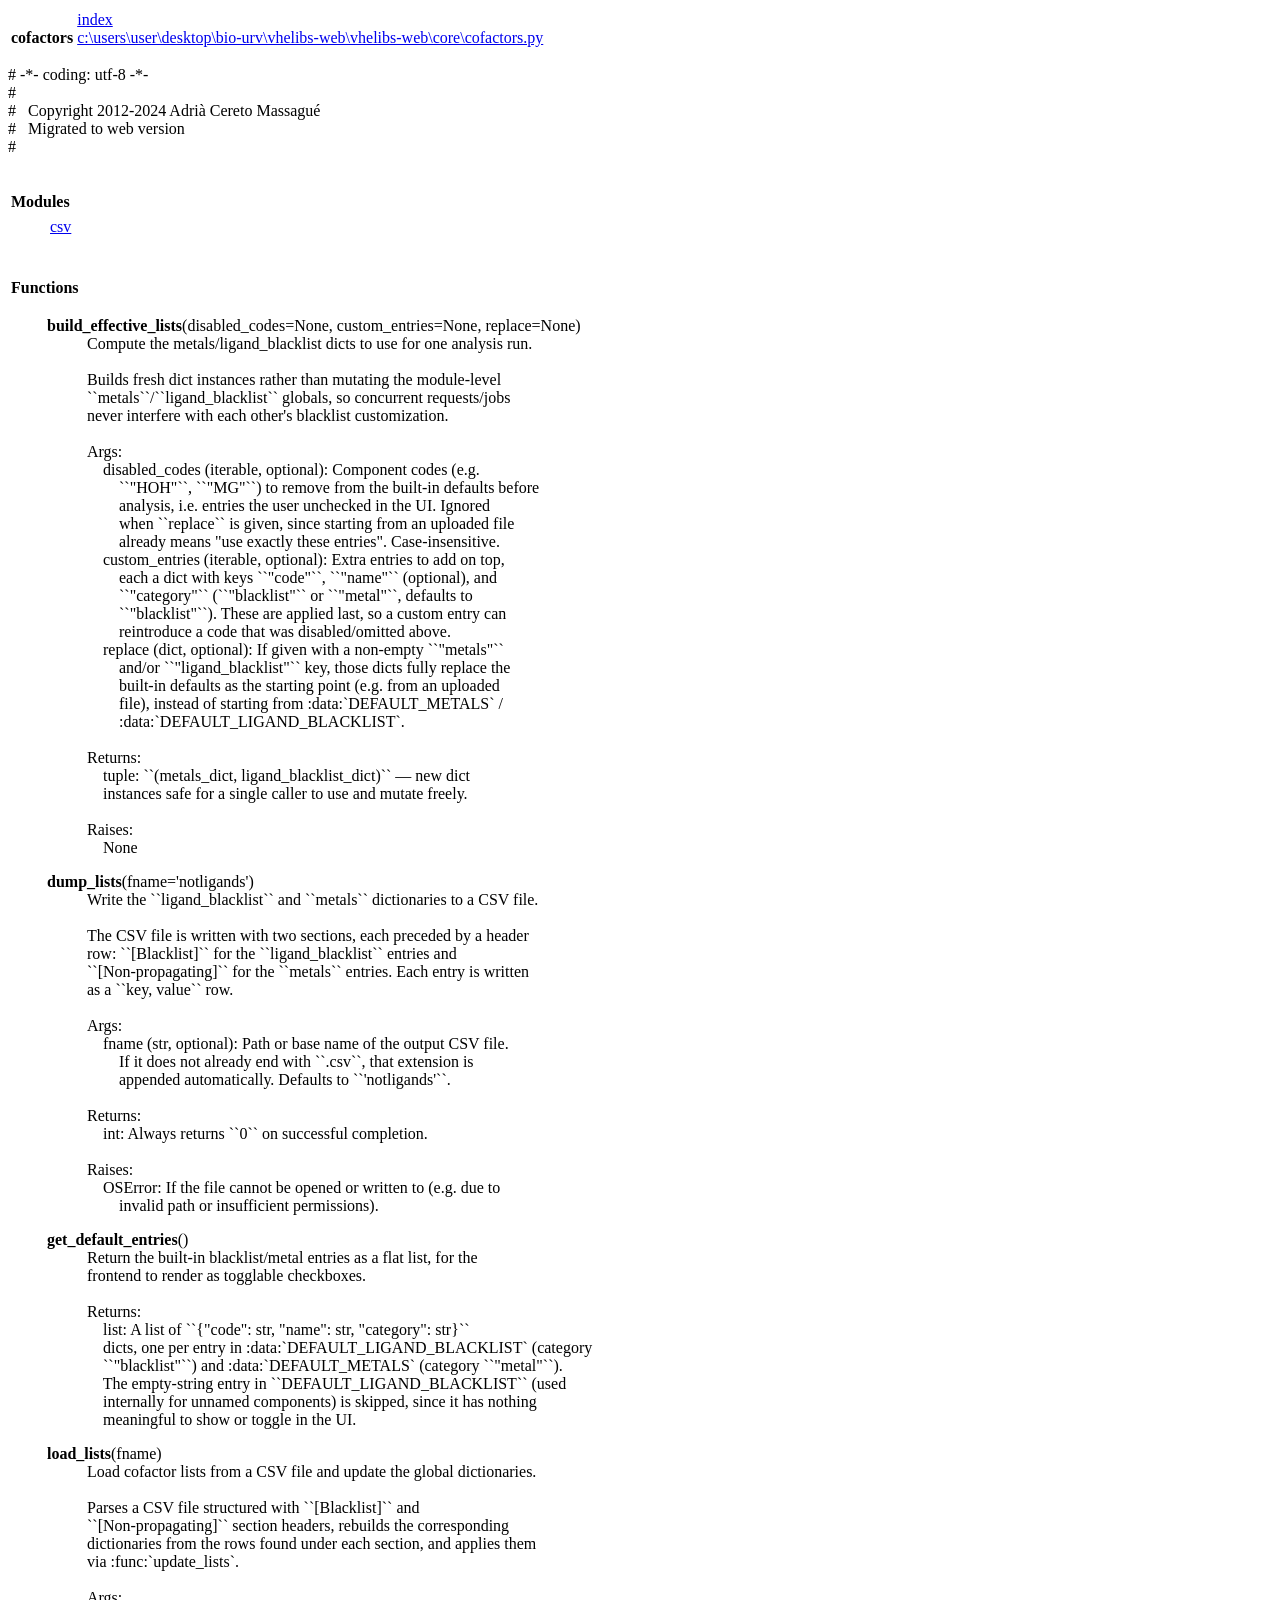
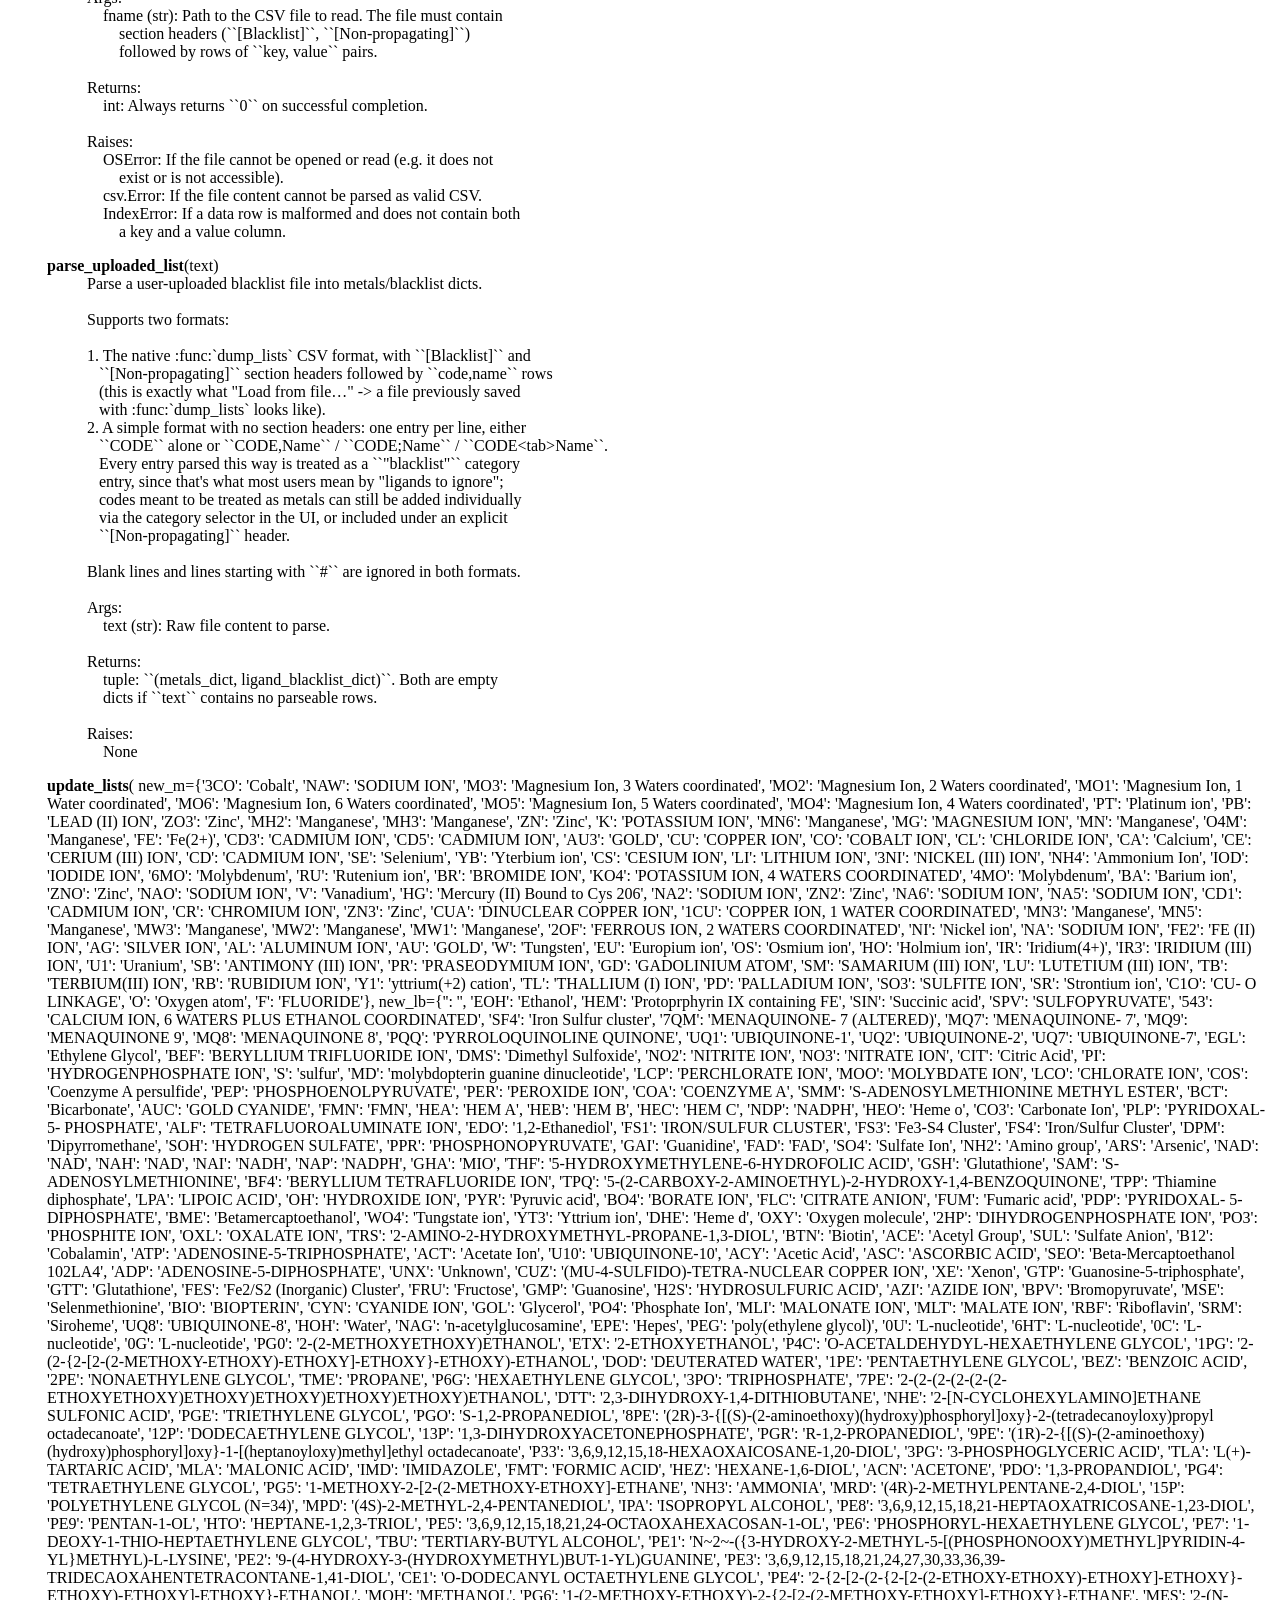
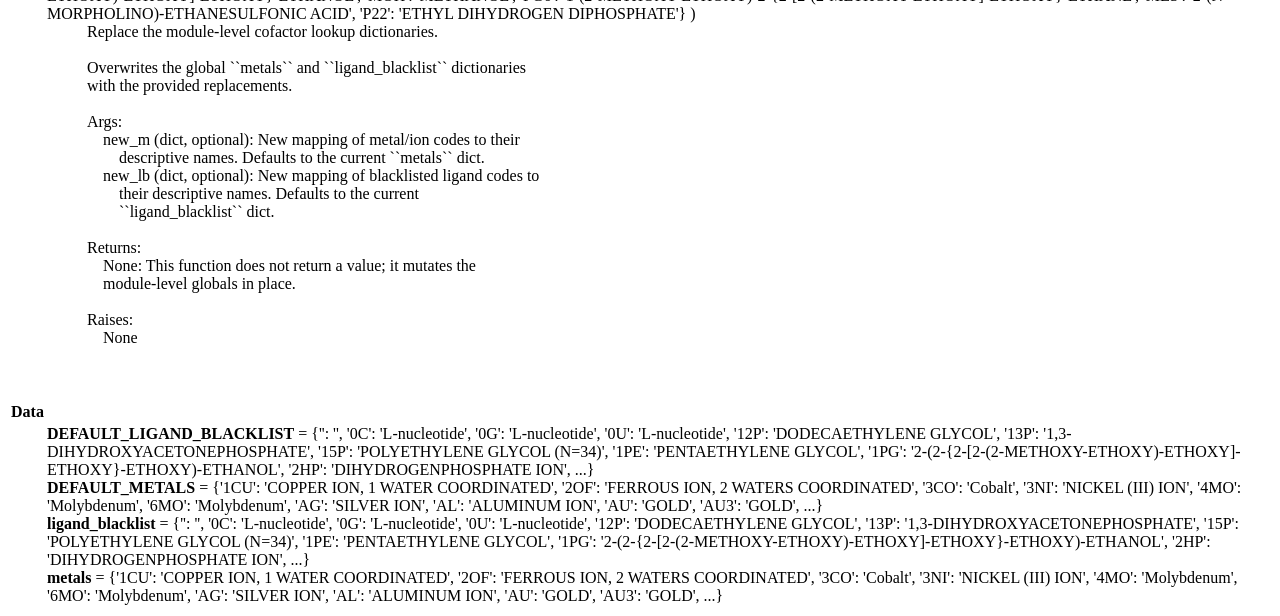
==== commit 4f6f4fec: "fix: Update cofactor lookup dictionaries with accurate chemical names and remove outdated entries" ====
--- a/doc/cofactors.html
+++ b/doc/cofactors.html
@@ -134,7 +134,7 @@
 &nbsp;&nbsp;&nbsp;&nbsp;None</span></dd></dl>
  <dl><dt><a name="-update_lists"><strong>update_lists</strong></a>(
     new_m={'3CO': 'Cobalt', 'NAW': 'SODIUM ION', 'MO3': 'Magnesium Ion, 3 Waters coordinated', 'MO2': 'Magnesium Ion, 2 Waters coordinated', 'MO1': 'Magnesium Ion, 1 Water coordinated', 'MO6': 'Magnesium Ion, 6 Waters coordinated', 'MO5': 'Magnesium Ion, 5 Waters coordinated', 'MO4': 'Magnesium Ion, 4 Waters coordinated', 'PT': 'Platinum ion', 'PB': 'LEAD (II) ION', 'ZO3': 'Zinc', 'MH2': 'Manganese', 'MH3': 'Manganese', 'ZN': 'Zinc', 'K': 'POTASSIUM ION', 'MN6': 'Manganese', 'MG': 'MAGNESIUM ION', 'MN': 'Manganese', 'O4M': 'Manganese', 'FE': 'Fe(2+)', 'CD3': 'CADMIUM ION', 'CD5': 'CADMIUM ION', 'AU3': 'GOLD', 'CU': 'COPPER ION', 'CO': 'COBALT ION', 'CL': 'CHLORIDE ION', 'CA': 'Calcium', 'CE': 'CERIUM (III) ION', 'CD': 'CADMIUM ION', 'SE': 'Selenium', 'YB': 'Yterbium ion', 'CS': 'CESIUM ION', 'LI': 'LITHIUM ION', '3NI': 'NICKEL (III) ION', 'NH4': 'Ammonium Ion', 'IOD': 'IODIDE ION', '6MO': 'Molybdenum', 'RU': 'Rutenium ion', 'BR': 'BROMIDE ION', 'KO4': 'POTASSIUM ION, 4 WATERS COORDINATED', '4MO': 'Molybdenum', 'BA': 'Barium ion', 'ZNO': 'Zinc', 'NAO': 'SODIUM ION', 'V': 'Vanadium', 'HG': 'Mercury (II) Bound to Cys 206', 'NA2': 'SODIUM ION', 'ZN2': 'Zinc', 'NA6': 'SODIUM ION', 'NA5': 'SODIUM ION', 'CD1': 'CADMIUM ION', 'CR': 'CHROMIUM ION', 'ZN3': 'Zinc', 'CUA': 'DINUCLEAR COPPER ION', '1CU': 'COPPER ION, 1 WATER COORDINATED', 'MN3': 'Manganese', 'MN5': 'Manganese', 'MW3': 'Manganese', 'MW2': 'Manganese', 'MW1': 'Manganese', '2OF': 'FERROUS ION, 2 WATERS COORDINATED', 'NI': 'Nickel ion', 'NA': 'SODIUM ION', 'FE2': 'FE (II) ION', 'AG': 'SILVER ION', 'AL': 'ALUMINUM ION', 'AU': 'GOLD', 'W': 'Tungsten', 'EU': 'Europium ion', 'OS': 'Osmium ion', 'HO': 'Holmium ion', 'IR': 'Iridium(4+)', 'IR3': 'IRIDIUM (III) ION', 'U1': 'Uranium', 'SB': 'ANTIMONY (III) ION', 'PR': 'PRASEODYMIUM ION', 'GD': 'GADOLINIUM ATOM', 'SM': 'SAMARIUM (III) ION', 'LU': 'LUTETIUM (III) ION', 'TB': 'TERBIUM(III) ION', 'RB': 'RUBIDIUM ION', 'Y1': 'yttrium(+2) cation', 'TL': 'THALLIUM (I) ION', 'PD': 'PALLADIUM ION', 'SO3': 'SULFITE ION', 'SR': 'Strontium ion', 'C1O': 'CU- O LINKAGE', 'O': 'Oxygen atom', 'F': 'FLUORIDE'},
-    new_lb={'': '', 'EOH': 'Ethanol', 'HEM': 'Protoprphyrin IX containing FE', 'SIN': 'Succinic acid', 'SPV': 'SULFOPYRUVATE', '543': 'CALCIUM ION, 6 WATERS PLUS ETHANOL COORDINATED', 'SF4': 'Iron Sulfur cluster', '7QM': 'MENAQUINONE- 7 (ALTERED)', 'MQ7': 'MENAQUINONE- 7', 'MQ9': 'MENAQUINONE 9', 'MQ8': 'MENAQUINONE 8', 'PQQ': 'PYRROLOQUINOLINE QUINONE', 'UQ1': 'UBIQUINONE-1', 'UQ2': 'UBIQUINONE-2', 'UQ7': 'UBIQUINONE-7', 'EGL': 'Ethylene Glycol', 'BEF': 'BERYLLIUM TRIFLUORIDE ION', 'DMS': 'Dimethyl Sulfoxide', 'NO2': 'NITRITE ION', 'NO3': 'NITRATE ION', 'CIT': 'Citric Acid', 'PI': 'HYDROGENPHOSPHATE ION', 'S': 'sulfur', 'MD': 'molybdopterin guanine dinucleotide', 'LCP': 'PERCHLORATE ION', 'MOO': 'MOLYBDATE ION', 'LCO': 'CHLORATE ION', 'COS': 'Coenzyme A persulfide', 'PEP': 'PHOSPHOENOLPYRUVATE', 'PER': 'PEROXIDE ION', 'COA': 'COENZYME A', 'SMM': 'S-ADENOSYLMETHIONINE METHYL ESTER', 'BCT': 'Bicarbonate', 'AUC': 'GOLD CYANIDE', 'FMN': 'FMN', 'HEA': 'HEM A', 'HEB': 'HEM B', 'HEC': 'HEM C', 'NDP': 'NADPH', 'HEO': 'Heme o', 'CO3': 'Carbonate Ion', 'PLP': 'PYRIDOXAL- 5- PHOSPHATE', 'ALF': 'TETRAFLUOROALUMINATE ION', 'EDO': '1,2-Ethanediol', 'FS1': 'IRON/SULFUR CLUSTER', 'FS3': 'Fe3-S4 Cluster', 'FS4': 'Iron/Sulfur Cluster', 'DPM': 'Dipyrromethane', 'SOH': 'HYDROGEN SULFATE', 'PPR': 'PHOSPHONOPYRUVATE', 'GAI': 'Guanidine', 'FAD': 'FAD', 'SO4': 'Sulfate Ion', 'NH2': 'Amino group', 'ARS': 'Arsenic', 'NAD': 'NAD', 'NAH': 'NAD', 'NAI': 'NADH', 'NAP': 'NADPH', 'GHA': 'MIO', 'THF': '5-HYDROXYMETHYLENE-6-HYDROFOLIC ACID', 'GSH': 'Glutathione', 'SAM': 'S-ADENOSYLMETHIONINE', 'BF4': 'BERYLLIUM TETRAFLUORIDE ION', 'TPQ': '5-(2-CARBOXY-2-AMINOETHYL)-2-HYDROXY-1,4-BENZOQUINONE', 'TPP': 'Thiamine diphosphate', 'LPA': 'LIPOIC ACID', 'OH': 'HYDROXIDE ION', 'PYR': 'Pyruvic acid', 'BO4': 'BORATE ION', 'FLC': 'CITRATE ANION', 'FUM': 'Fumaric acid', 'PDP': 'PYRIDOXAL- 5- DIPHOSPHATE', 'BME': 'Betamercaptoethanol', 'WO4': 'Tungstate ion', 'YT3': 'Yttrium ion', 'DHE': 'Heme d', 'OXY': 'Oxygen molecule', '2HP': 'DIHYDROGENPHOSPHATE ION', 'PO3': 'PHOSPHITE ION', 'OXL': 'OXALATE ION', 'TRS': '2-AMINO-2-HYDROXYMETHYL-PROPANE-1,3-DIOL', 'BTN': 'Biotin', 'ACE': 'Acetyl Group', 'SUL': 'Sulfate Anion', 'B12': 'Cobalamin', 'ATP': 'ADENOSINE-5-TRIPHOSPHATE', 'ACT': 'Acetate Ion', 'U10': 'UBIQUINONE-10', 'ACY': 'Acetic Acid', 'ASC': 'ASCORBIC ACID', 'SEO': 'Beta-Mercaptoethanol 102LA4', 'ADP': 'ADENOSINE-5-DIPHOSPHATE', 'UNX': 'Unknown', 'CUZ': '(MU-4-SULFIDO)-TETRA-NUCLEAR COPPER ION', 'XE': 'Xenon', 'GTP': 'Guanosine-5-triphosphate', 'GTT': 'Glutathione', 'FES': 'Fe2/S2 (Inorganic) Cluster', 'FRU': 'Fructose', 'GMP': 'Guanosine', 'H2S': 'HYDROSULFURIC ACID', 'AZI': 'AZIDE ION', 'BPV': 'Bromopyruvate', 'MSE': 'Selenmethionine', 'BIO': 'BIOPTERIN', 'CYN': 'CYANIDE ION', 'GOL': 'Glycerol', 'PO4': 'Phosphate Ion', 'MLI': 'MALONATE ION', 'MLT': 'MALATE ION', 'RBF': 'Riboflavin', 'SRM': 'Siroheme', 'UQ8': 'UBIQUINONE-8', 'HOH': 'Water', 'NAG': 'n-acetylglucosamine', 'EPE': 'Hepes', 'PEG': 'poly(ethylene glycol)', '0U': 'L-nucleotide', '6HT': 'L-nucleotide', '0C': 'L-nucleotide', '0G': 'L-nucleotide', 'PG0': 'Imported from Twilight', 'ETX': 'Imported from Twilight', 'P4C': 'Imported from Twilight', '1PG': 'Imported from Twilight', 'DOD': 'Imported from Twilight', '1PE': 'Imported from Twilight', 'BEZ': 'Imported from Twilight', '2PE': 'Imported from Twilight', 'TME': 'Imported from Twilight', 'P6G': 'Imported from Twilight', '3PO': 'Imported from Twilight', '7PE': 'Imported from Twilight', 'DTT': 'Imported from Twilight', 'NHE': 'Imported from Twilight', 'PGE': 'Imported from Twilight', 'PGO': 'Imported from Twilight', '8PE': 'Imported from Twilight', '12P': 'Imported from Twilight', '13P': 'Imported from Twilight', 'PGR': 'Imported from Twilight', '9PE': 'Imported from Twilight', 'P33': 'Imported from Twilight', '3PG': 'Imported from Twilight', 'TLA': 'Imported from Twilight', 'MLA': 'Imported from Twilight', 'IMD': 'Imported from Twilight', 'FMT': 'Imported from Twilight', 'HEZ': 'Imported from Twilight', 'ACN': 'Imported from Twilight', 'PDO': 'Imported from Twilight', 'PG4': 'Imported from Twilight', 'PG5': 'Imported from Twilight', 'NH3': 'Imported from Twilight', 'MRD': 'Imported from Twilight', '15P': 'Imported from Twilight', 'MPD': 'Imported from Twilight', 'IPA': 'Imported from Twilight', 'PE8': 'Imported from Twilight', 'PE9': 'Imported from Twilight', 'HTO': 'Imported from Twilight', 'PE5': 'Imported from Twilight', 'PE6': 'Imported from Twilight', 'PE7': 'Imported from Twilight', 'TBU': 'Imported from Twilight', 'PE1': 'Imported from Twilight', 'PE2': 'Imported from Twilight', 'PE3': 'Imported from Twilight', 'CE1': 'Imported from Twilight', 'PE4': 'Imported from Twilight', 'MOH': 'Imported from Twilight', 'PG6': 'Imported from Twilight', 'MES': 'Imported from Twilight', 'P22': 'Imported from Twilight'}
+    new_lb={'': '', 'EOH': 'Ethanol', 'HEM': 'Protoprphyrin IX containing FE', 'SIN': 'Succinic acid', 'SPV': 'SULFOPYRUVATE', '543': 'CALCIUM ION, 6 WATERS PLUS ETHANOL COORDINATED', 'SF4': 'Iron Sulfur cluster', '7QM': 'MENAQUINONE- 7 (ALTERED)', 'MQ7': 'MENAQUINONE- 7', 'MQ9': 'MENAQUINONE 9', 'MQ8': 'MENAQUINONE 8', 'PQQ': 'PYRROLOQUINOLINE QUINONE', 'UQ1': 'UBIQUINONE-1', 'UQ2': 'UBIQUINONE-2', 'UQ7': 'UBIQUINONE-7', 'EGL': 'Ethylene Glycol', 'BEF': 'BERYLLIUM TRIFLUORIDE ION', 'DMS': 'Dimethyl Sulfoxide', 'NO2': 'NITRITE ION', 'NO3': 'NITRATE ION', 'CIT': 'Citric Acid', 'PI': 'HYDROGENPHOSPHATE ION', 'S': 'sulfur', 'MD': 'molybdopterin guanine dinucleotide', 'LCP': 'PERCHLORATE ION', 'MOO': 'MOLYBDATE ION', 'LCO': 'CHLORATE ION', 'COS': 'Coenzyme A persulfide', 'PEP': 'PHOSPHOENOLPYRUVATE', 'PER': 'PEROXIDE ION', 'COA': 'COENZYME A', 'SMM': 'S-ADENOSYLMETHIONINE METHYL ESTER', 'BCT': 'Bicarbonate', 'AUC': 'GOLD CYANIDE', 'FMN': 'FMN', 'HEA': 'HEM A', 'HEB': 'HEM B', 'HEC': 'HEM C', 'NDP': 'NADPH', 'HEO': 'Heme o', 'CO3': 'Carbonate Ion', 'PLP': 'PYRIDOXAL- 5- PHOSPHATE', 'ALF': 'TETRAFLUOROALUMINATE ION', 'EDO': '1,2-Ethanediol', 'FS1': 'IRON/SULFUR CLUSTER', 'FS3': 'Fe3-S4 Cluster', 'FS4': 'Iron/Sulfur Cluster', 'DPM': 'Dipyrromethane', 'SOH': 'HYDROGEN SULFATE', 'PPR': 'PHOSPHONOPYRUVATE', 'GAI': 'Guanidine', 'FAD': 'FAD', 'SO4': 'Sulfate Ion', 'NH2': 'Amino group', 'ARS': 'Arsenic', 'NAD': 'NAD', 'NAH': 'NAD', 'NAI': 'NADH', 'NAP': 'NADPH', 'GHA': 'MIO', 'THF': '5-HYDROXYMETHYLENE-6-HYDROFOLIC ACID', 'GSH': 'Glutathione', 'SAM': 'S-ADENOSYLMETHIONINE', 'BF4': 'BERYLLIUM TETRAFLUORIDE ION', 'TPQ': '5-(2-CARBOXY-2-AMINOETHYL)-2-HYDROXY-1,4-BENZOQUINONE', 'TPP': 'Thiamine diphosphate', 'LPA': 'LIPOIC ACID', 'OH': 'HYDROXIDE ION', 'PYR': 'Pyruvic acid', 'BO4': 'BORATE ION', 'FLC': 'CITRATE ANION', 'FUM': 'Fumaric acid', 'PDP': 'PYRIDOXAL- 5- DIPHOSPHATE', 'BME': 'Betamercaptoethanol', 'WO4': 'Tungstate ion', 'YT3': 'Yttrium ion', 'DHE': 'Heme d', 'OXY': 'Oxygen molecule', '2HP': 'DIHYDROGENPHOSPHATE ION', 'PO3': 'PHOSPHITE ION', 'OXL': 'OXALATE ION', 'TRS': '2-AMINO-2-HYDROXYMETHYL-PROPANE-1,3-DIOL', 'BTN': 'Biotin', 'ACE': 'Acetyl Group', 'SUL': 'Sulfate Anion', 'B12': 'Cobalamin', 'ATP': 'ADENOSINE-5-TRIPHOSPHATE', 'ACT': 'Acetate Ion', 'U10': 'UBIQUINONE-10', 'ACY': 'Acetic Acid', 'ASC': 'ASCORBIC ACID', 'SEO': 'Beta-Mercaptoethanol 102LA4', 'ADP': 'ADENOSINE-5-DIPHOSPHATE', 'UNX': 'Unknown', 'CUZ': '(MU-4-SULFIDO)-TETRA-NUCLEAR COPPER ION', 'XE': 'Xenon', 'GTP': 'Guanosine-5-triphosphate', 'GTT': 'Glutathione', 'FES': 'Fe2/S2 (Inorganic) Cluster', 'FRU': 'Fructose', 'GMP': 'Guanosine', 'H2S': 'HYDROSULFURIC ACID', 'AZI': 'AZIDE ION', 'BPV': 'Bromopyruvate', 'MSE': 'Selenmethionine', 'BIO': 'BIOPTERIN', 'CYN': 'CYANIDE ION', 'GOL': 'Glycerol', 'PO4': 'Phosphate Ion', 'MLI': 'MALONATE ION', 'MLT': 'MALATE ION', 'RBF': 'Riboflavin', 'SRM': 'Siroheme', 'UQ8': 'UBIQUINONE-8', 'HOH': 'Water', 'NAG': 'n-acetylglucosamine', 'EPE': 'Hepes', 'PEG': 'poly(ethylene glycol)', '0U': 'L-nucleotide', '6HT': 'L-nucleotide', '0C': 'L-nucleotide', '0G': 'L-nucleotide', 'PG0': '2-(2-METHOXYETHOXY)ETHANOL', 'ETX': '2-ETHOXYETHANOL', 'P4C': 'O-ACETALDEHYDYL-HEXAETHYLENE GLYCOL', '1PG': '2-(2-{2-[2-(2-METHOXY-ETHOXY)-ETHOXY]-ETHOXY}-ETHOXY)-ETHANOL', 'DOD': 'DEUTERATED WATER', '1PE': 'PENTAETHYLENE GLYCOL', 'BEZ': 'BENZOIC ACID', '2PE': 'NONAETHYLENE GLYCOL', 'TME': 'PROPANE', 'P6G': 'HEXAETHYLENE GLYCOL', '3PO': 'TRIPHOSPHATE', '7PE': '2-(2-(2-(2-(2-(2-ETHOXYETHOXY)ETHOXY)ETHOXY)ETHOXY)ETHOXY)ETHANOL', 'DTT': '2,3-DIHYDROXY-1,4-DITHIOBUTANE', 'NHE': '2-[N-CYCLOHEXYLAMINO]ETHANE SULFONIC ACID', 'PGE': 'TRIETHYLENE GLYCOL', 'PGO': 'S-1,2-PROPANEDIOL', '8PE': '(2R)-3-{[(S)-(2-aminoethoxy)(hydroxy)phosphoryl]oxy}-2-(tetradecanoyloxy)propyl octadecanoate', '12P': 'DODECAETHYLENE GLYCOL', '13P': '1,3-DIHYDROXYACETONEPHOSPHATE', 'PGR': 'R-1,2-PROPANEDIOL', '9PE': '(1R)-2-{[(S)-(2-aminoethoxy)(hydroxy)phosphoryl]oxy}-1-[(heptanoyloxy)methyl]ethyl octadecanoate', 'P33': '3,6,9,12,15,18-HEXAOXAICOSANE-1,20-DIOL', '3PG': '3-PHOSPHOGLYCERIC ACID', 'TLA': 'L(+)-TARTARIC ACID', 'MLA': 'MALONIC ACID', 'IMD': 'IMIDAZOLE', 'FMT': 'FORMIC ACID', 'HEZ': 'HEXANE-1,6-DIOL', 'ACN': 'ACETONE', 'PDO': '1,3-PROPANDIOL', 'PG4': 'TETRAETHYLENE GLYCOL', 'PG5': '1-METHOXY-2-[2-(2-METHOXY-ETHOXY]-ETHANE', 'NH3': 'AMMONIA', 'MRD': '(4R)-2-METHYLPENTANE-2,4-DIOL', '15P': 'POLYETHYLENE GLYCOL (N=34)', 'MPD': '(4S)-2-METHYL-2,4-PENTANEDIOL', 'IPA': 'ISOPROPYL ALCOHOL', 'PE8': '3,6,9,12,15,18,21-HEPTAOXATRICOSANE-1,23-DIOL', 'PE9': 'PENTAN-1-OL', 'HTO': 'HEPTANE-1,2,3-TRIOL', 'PE5': '3,6,9,12,15,18,21,24-OCTAOXAHEXACOSAN-1-OL', 'PE6': 'PHOSPHORYL-HEXAETHYLENE GLYCOL', 'PE7': '1-DEOXY-1-THIO-HEPTAETHYLENE GLYCOL', 'TBU': 'TERTIARY-BUTYL ALCOHOL', 'PE1': 'N~2~-({3-HYDROXY-2-METHYL-5-[(PHOSPHONOOXY)METHYL]PYRIDIN-4-YL}METHYL)-L-LYSINE', 'PE2': '9-(4-HYDROXY-3-(HYDROXYMETHYL)BUT-1-YL)GUANINE', 'PE3': '3,6,9,12,15,18,21,24,27,30,33,36,39-TRIDECAOXAHENTETRACONTANE-1,41-DIOL', 'CE1': 'O-DODECANYL OCTAETHYLENE GLYCOL', 'PE4': '2-{2-[2-(2-{2-[2-(2-ETHOXY-ETHOXY)-ETHOXY]-ETHOXY}-ETHOXY)-ETHOXY]-ETHOXY}-ETHANOL', 'MOH': 'METHANOL', 'PG6': '1-(2-METHOXY-ETHOXY)-2-{2-[2-(2-METHOXY-ETHOXY]-ETHOXY}-ETHANE', 'MES': '2-(N-MORPHOLINO)-ETHANESULFONIC ACID', 'P22': 'ETHYL DIHYDROGEN DIPHOSPHATE'}
 )</dt><dd><span class="code">Replace&nbsp;the&nbsp;module-level&nbsp;cofactor&nbsp;lookup&nbsp;dictionaries.<br>
 &nbsp;<br>
 Overwrites&nbsp;the&nbsp;global&nbsp;``metals``&nbsp;and&nbsp;``ligand_blacklist``&nbsp;dictionaries<br>
@@ -159,8 +159,8 @@
 <td class="section-title" colspan=3>&nbsp;<br><strong class="bigsection">Data</strong></td></tr>
     
 <tr><td class="decor data-decor"><span class="code">&nbsp;&nbsp;&nbsp;&nbsp;&nbsp;&nbsp;</span></td><td>&nbsp;</td>
-<td class="singlecolumn"><strong>DEFAULT_LIGAND_BLACKLIST</strong> = {'': '', '0C': 'L-nucleotide', '0G': 'L-nucleotide', '0U': 'L-nucleotide', '12P': 'Imported from Twilight', '13P': 'Imported from Twilight', '15P': 'Imported from Twilight', '1PE': 'Imported from Twilight', '1PG': 'Imported from Twilight', '2HP': 'DIHYDROGENPHOSPHATE ION', ...}<br>
+<td class="singlecolumn"><strong>DEFAULT_LIGAND_BLACKLIST</strong> = {'': '', '0C': 'L-nucleotide', '0G': 'L-nucleotide', '0U': 'L-nucleotide', '12P': 'DODECAETHYLENE GLYCOL', '13P': '1,3-DIHYDROXYACETONEPHOSPHATE', '15P': 'POLYETHYLENE GLYCOL (N=34)', '1PE': 'PENTAETHYLENE GLYCOL', '1PG': '2-(2-{2-[2-(2-METHOXY-ETHOXY)-ETHOXY]-ETHOXY}-ETHOXY)-ETHANOL', '2HP': 'DIHYDROGENPHOSPHATE ION', ...}<br>
 <strong>DEFAULT_METALS</strong> = {'1CU': 'COPPER ION, 1 WATER COORDINATED', '2OF': 'FERROUS ION, 2 WATERS COORDINATED', '3CO': 'Cobalt', '3NI': 'NICKEL (III) ION', '4MO': 'Molybdenum', '6MO': 'Molybdenum', 'AG': 'SILVER ION', 'AL': 'ALUMINUM ION', 'AU': 'GOLD', 'AU3': 'GOLD', ...}<br>
-<strong>ligand_blacklist</strong> = {'': '', '0C': 'L-nucleotide', '0G': 'L-nucleotide', '0U': 'L-nucleotide', '12P': 'Imported from Twilight', '13P': 'Imported from Twilight', '15P': 'Imported from Twilight', '1PE': 'Imported from Twilight', '1PG': 'Imported from Twilight', '2HP': 'DIHYDROGENPHOSPHATE ION', ...}<br>
+<strong>ligand_blacklist</strong> = {'': '', '0C': 'L-nucleotide', '0G': 'L-nucleotide', '0U': 'L-nucleotide', '12P': 'DODECAETHYLENE GLYCOL', '13P': '1,3-DIHYDROXYACETONEPHOSPHATE', '15P': 'POLYETHYLENE GLYCOL (N=34)', '1PE': 'PENTAETHYLENE GLYCOL', '1PG': '2-(2-{2-[2-(2-METHOXY-ETHOXY)-ETHOXY]-ETHOXY}-ETHOXY)-ETHANOL', '2HP': 'DIHYDROGENPHOSPHATE ION', ...}<br>
 <strong>metals</strong> = {'1CU': 'COPPER ION, 1 WATER COORDINATED', '2OF': 'FERROUS ION, 2 WATERS COORDINATED', '3CO': 'Cobalt', '3NI': 'NICKEL (III) ION', '4MO': 'Molybdenum', '6MO': 'Molybdenum', 'AG': 'SILVER ION', 'AL': 'ALUMINUM ION', 'AU': 'GOLD', 'AU3': 'GOLD', ...}</td></tr></table>
 </body></html>
